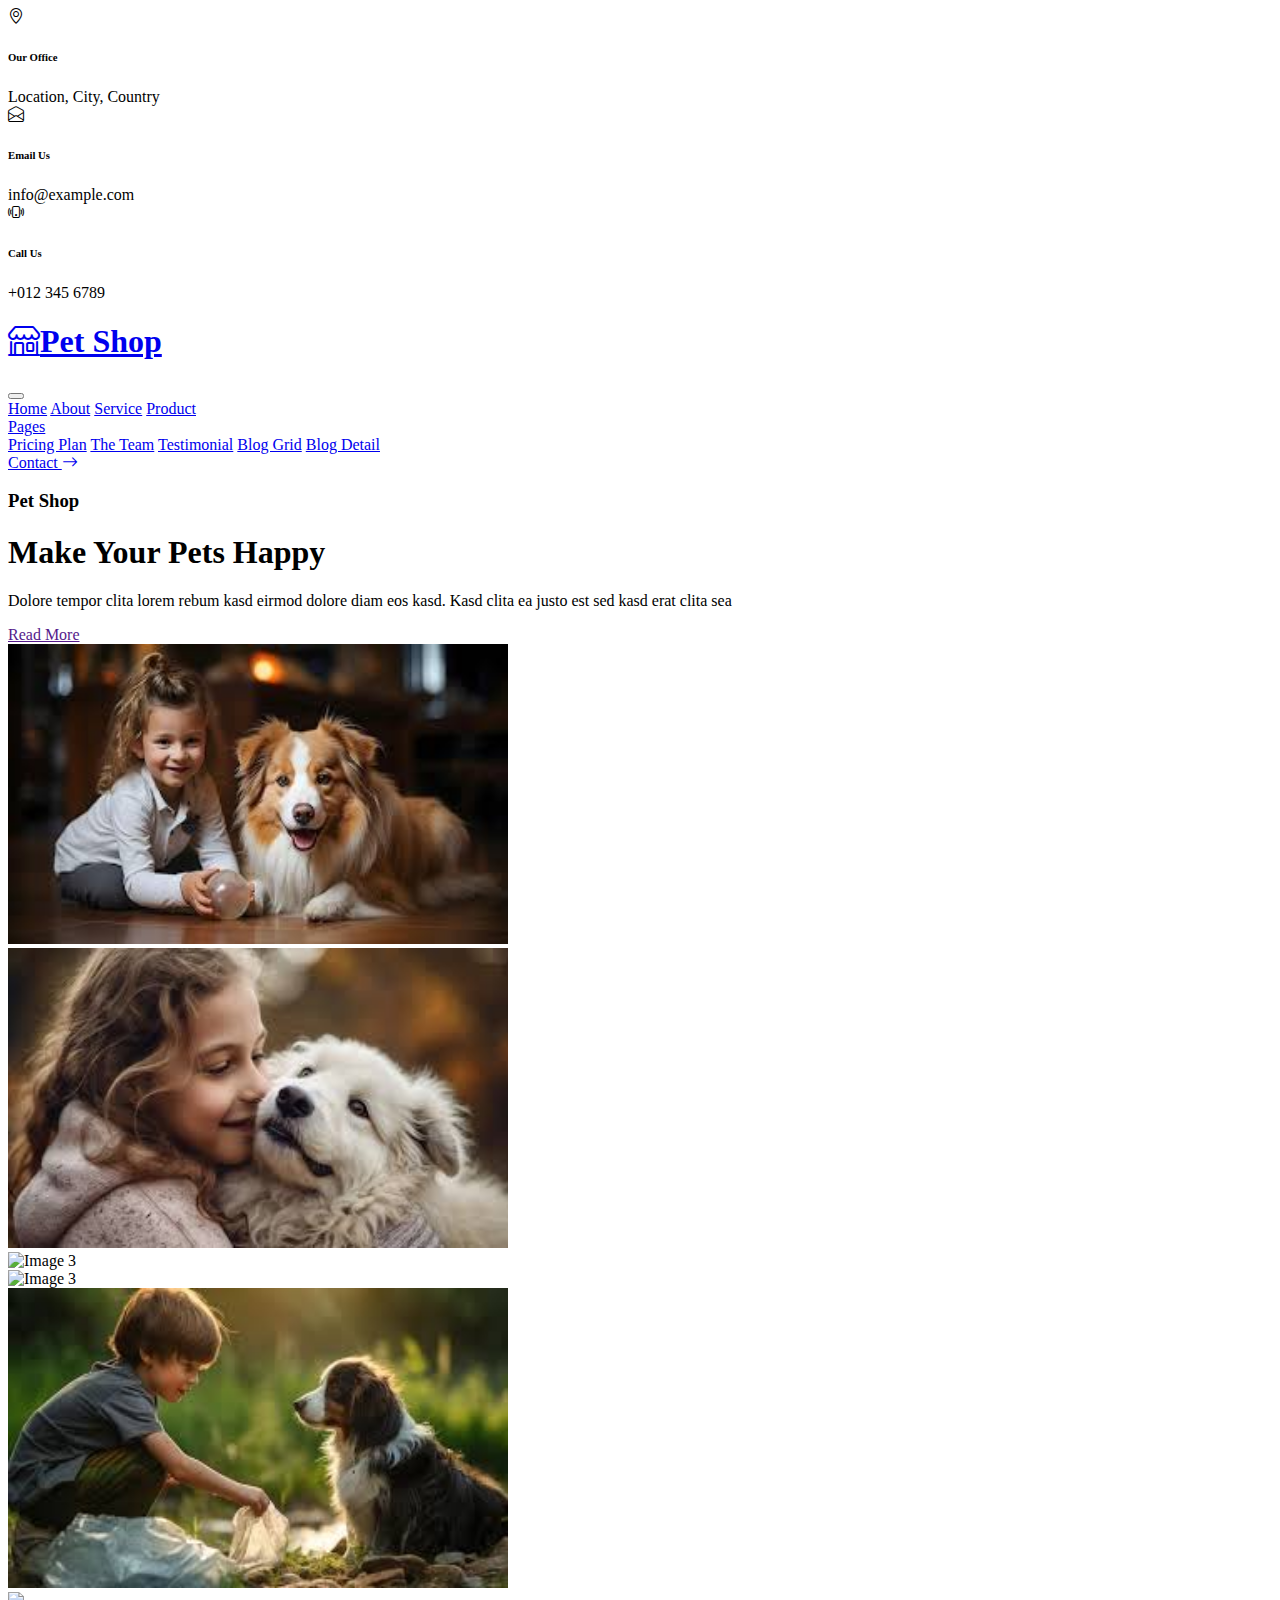
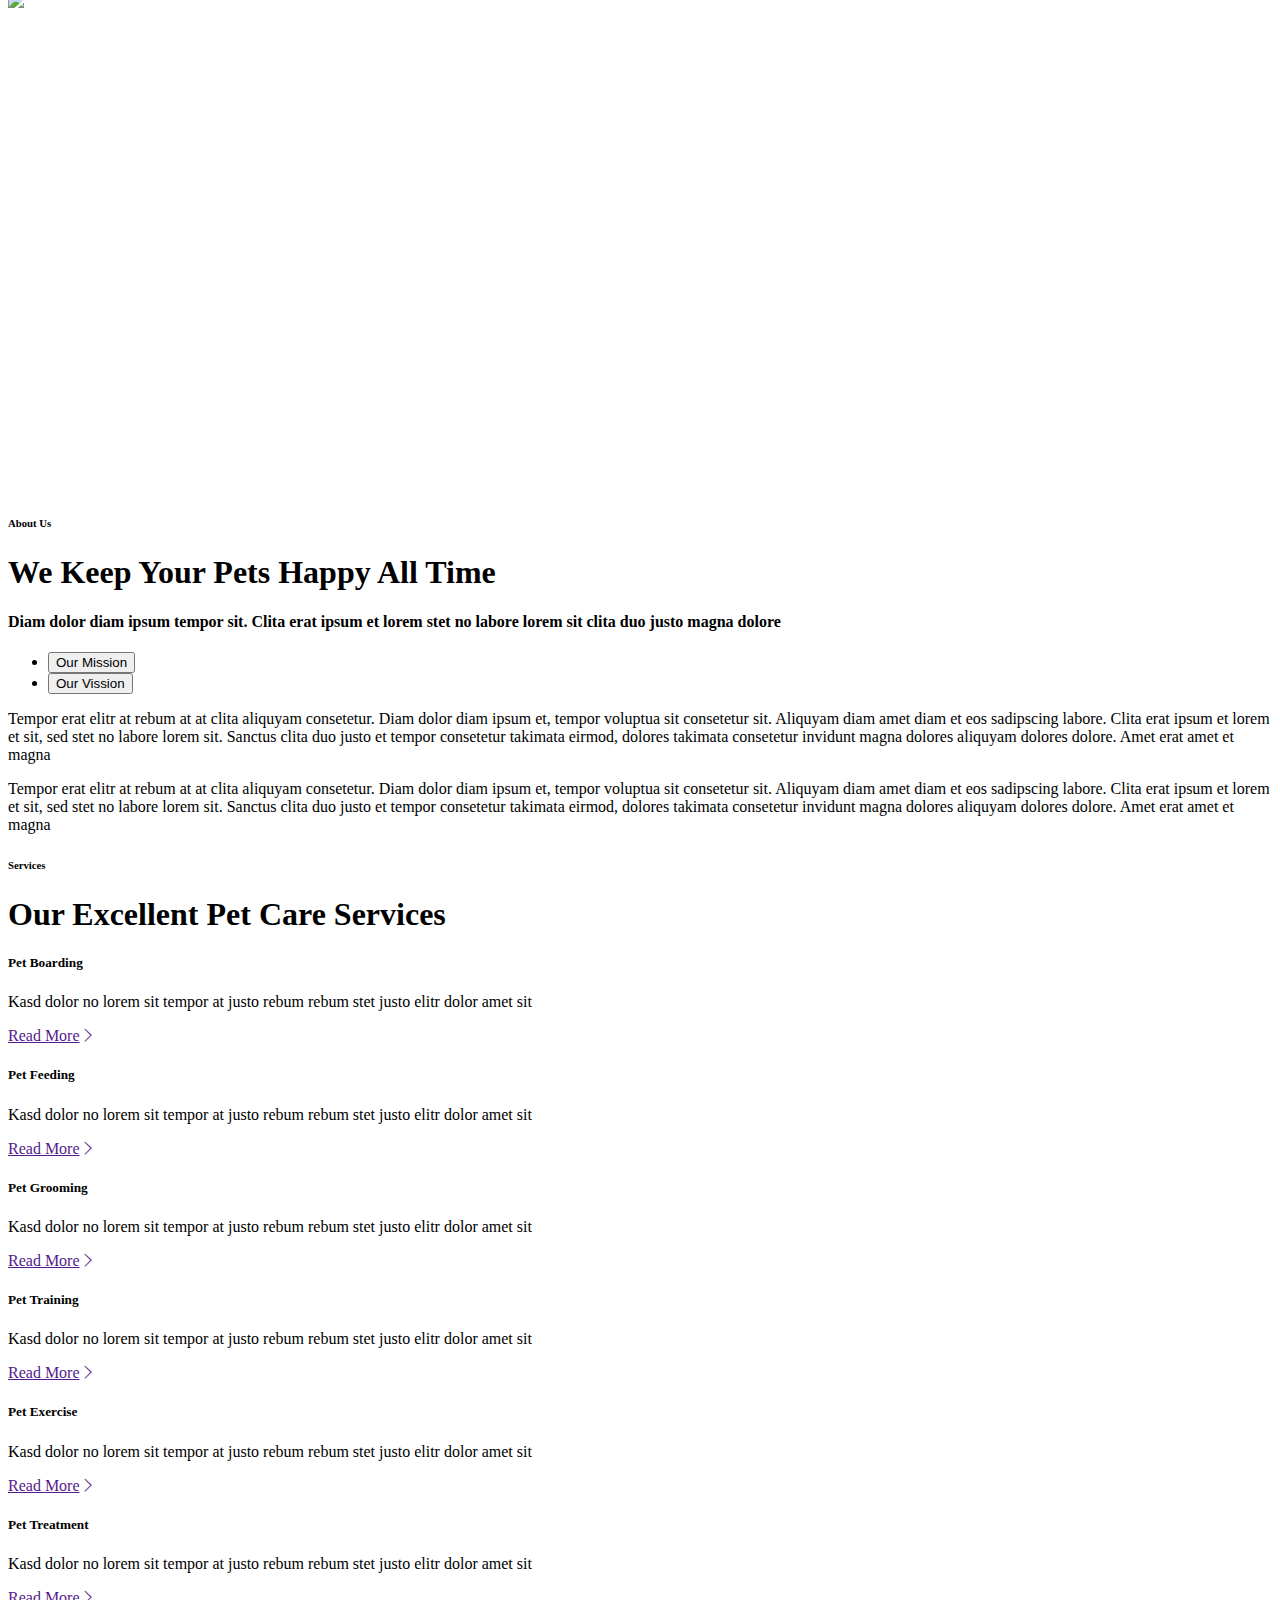
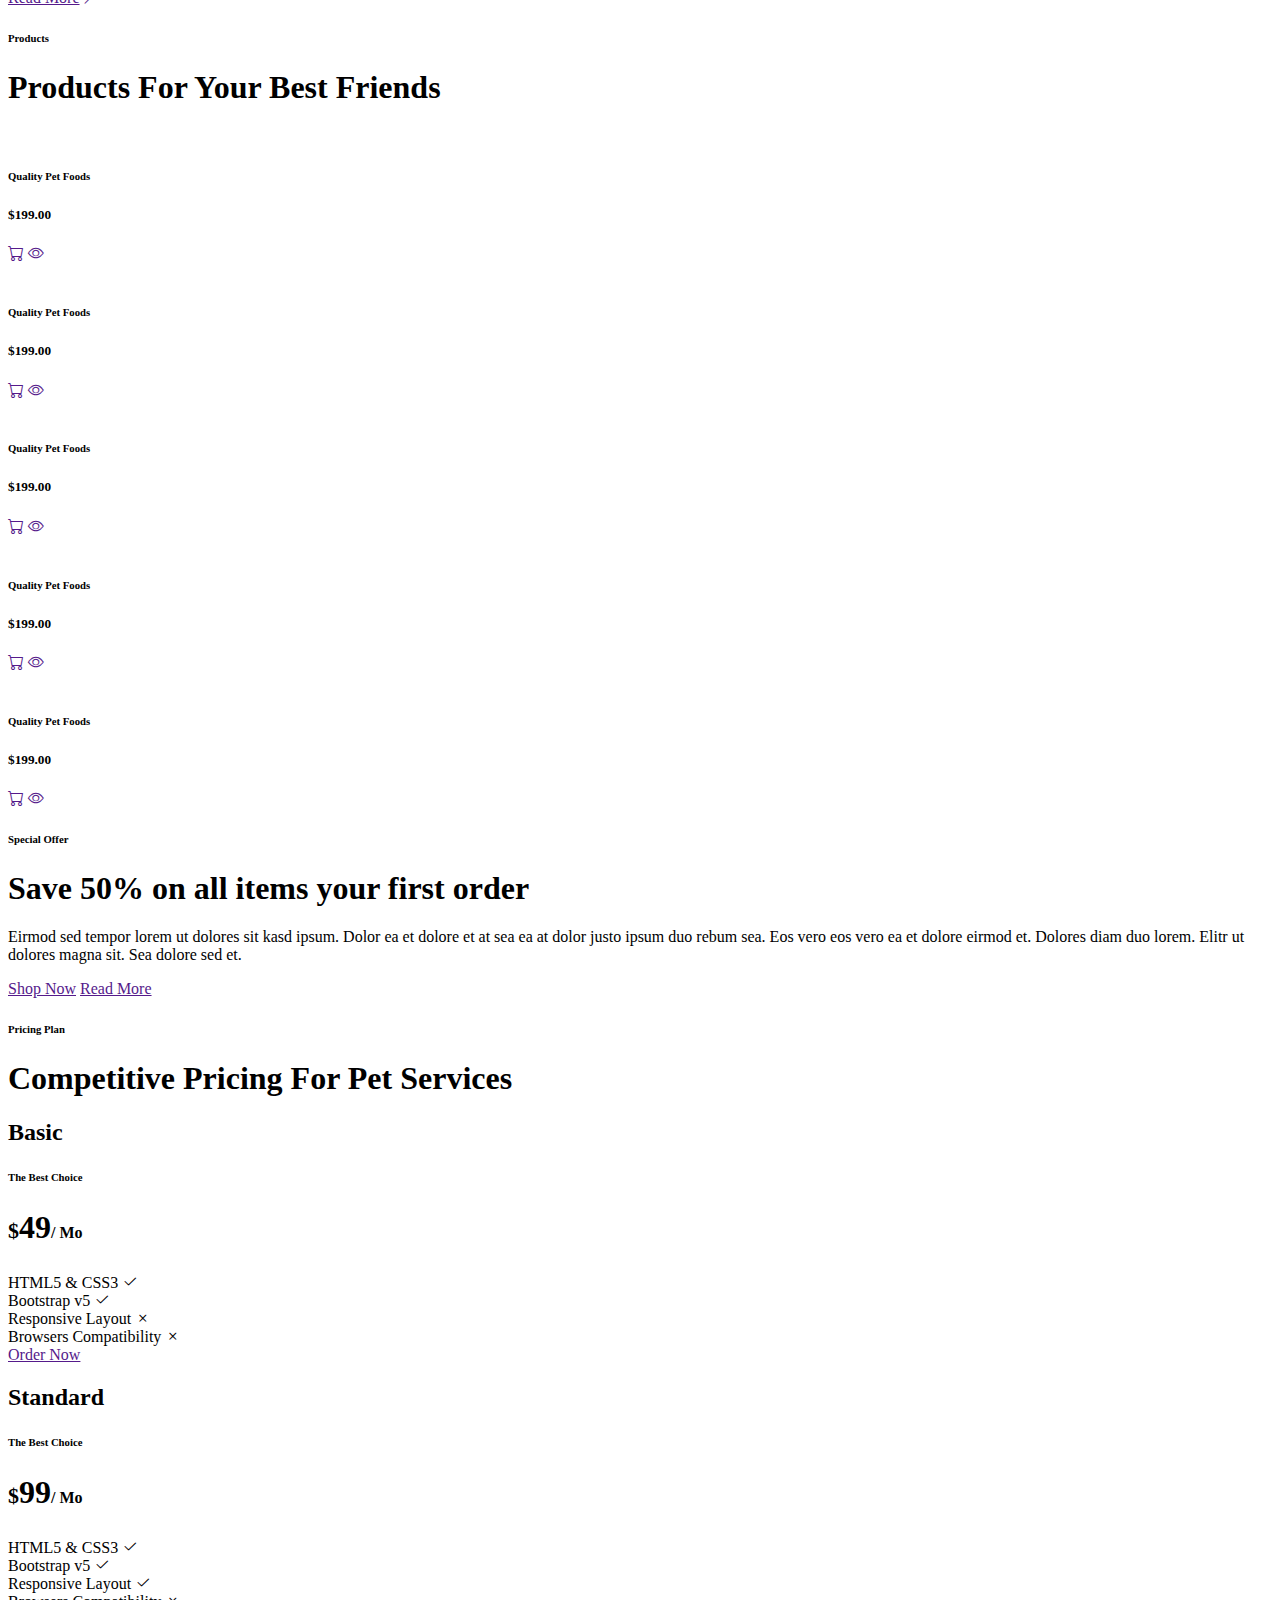
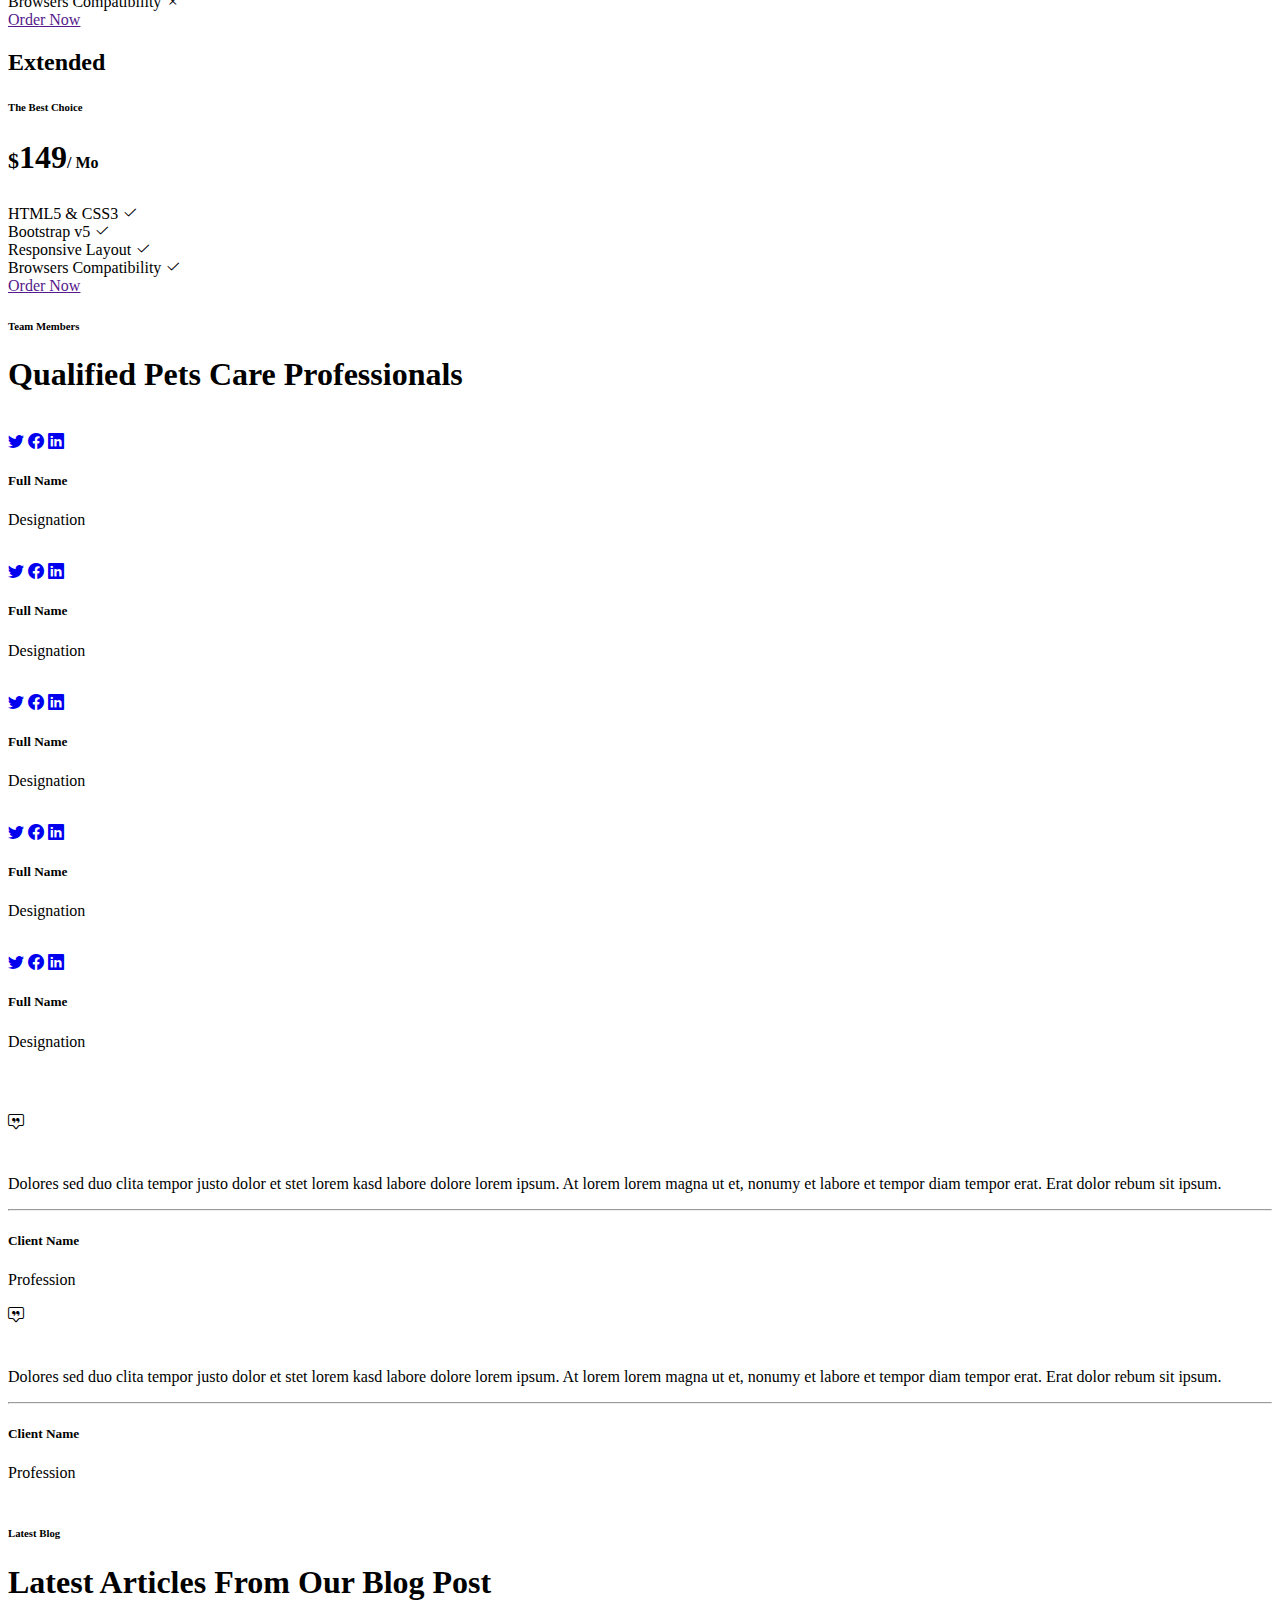
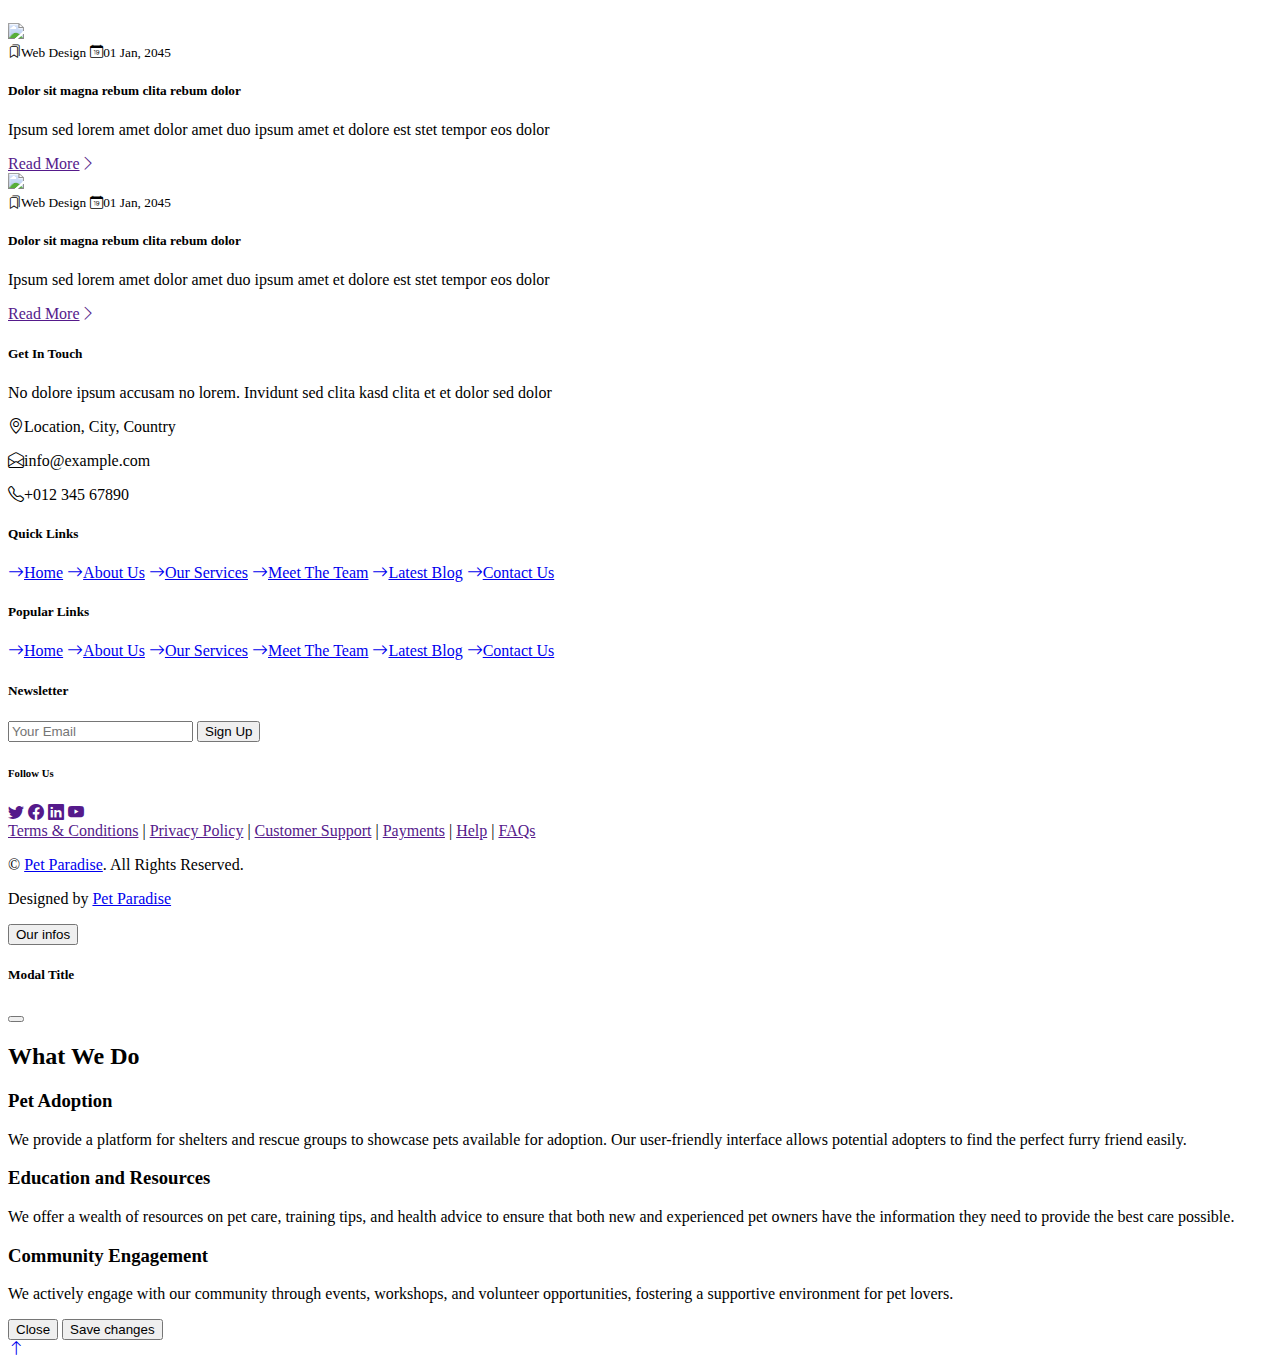
==== index.html @ ecdd3271 "Update index.html" ====
<!DOCTYPE html>
<html lang="en">

<head>
    <meta charset="utf-8">
    <title>PET SHOP</title>

    <!-- Favicon -->
    <link href="img/favicon.ico" rel="icon">

    <!-- Google Web Fonts -->
    <link rel="preconnect" href="https://fonts.gstatic.com">
    <link href="https://fonts.googleapis.com/css2?family=Poppins&family=Roboto:wght@700&display=swap" rel="stylesheet">  

    <!-- Icon Font Stylesheet -->
    <link href="https://cdn.jsdelivr.net/npm/bootstrap-icons@1.4.1/font/bootstrap-icons.css" rel="stylesheet">
    <link href="lib/flaticon/font/flaticon.css" rel="stylesheet">

    <!-- Libraries Stylesheet -->
    <link href="lib/owlcarousel/assets/owl.carousel.min.css" rel="stylesheet">

    <!-- Customized Bootstrap Stylesheet -->
    <link href="css/bootstrap.min.css" rel="stylesheet">

    <!-- Template Stylesheet -->
    <link href="css/style.css" rel="stylesheet">
</head>

<body>
    <!-- Topbar Start -->
    <div class="container-fluid border-bottom d-none d-lg-block">
        <div class="row gx-0">
            <div class="col-lg-4 text-center py-2">
                <div class="d-inline-flex align-items-center">
                    <i class="bi bi-geo-alt fs-1 text-primary me-3"></i>
                    <div class="text-start">
                        <h6 class="text-uppercase mb-1">Our Office</h6>
                        <span>Location, City, Country</span>
                    </div>
                </div>
            </div>
            <div class="col-lg-4 text-center border-start border-end py-2">
                <div class="d-inline-flex align-items-center">
                    <i class="bi bi-envelope-open fs-1 text-primary me-3"></i>
                    <div class="text-start">
                        <h6 class="text-uppercase mb-1">Email Us</h6>
                        <span>info@example.com</span>
                    </div>
                </div>
            </div>
            <div class="col-lg-4 text-center py-2">
                <div class="d-inline-flex align-items-center">
                    <i class="bi bi-phone-vibrate fs-1 text-primary me-3"></i>
                    <div class="text-start">
                        <h6 class="text-uppercase mb-1">Call Us</h6>
                        <span>+012 345 6789</span>
                    </div>
                </div>
            </div>
        </div>
    </div>
    <!-- Topbar End -->


    <!-- Navbar Start -->
    <nav class="navbar navbar-expand-lg bg-white navbar-light shadow-sm py-3 py-lg-0 px-3 px-lg-0">
        <a href="index.html" class="navbar-brand ms-lg-5">
            <h1 class="m-0 text-uppercase text-dark"><i class="bi bi-shop fs-1 text-primary me-3"></i>Pet Shop</h1>
        </a>
        <button class="navbar-toggler" type="button" data-bs-toggle="collapse" data-bs-target="#navbarCollapse">
            <span class="navbar-toggler-icon"></span>
        </button>
        <div class="collapse navbar-collapse" id="navbarCollapse">
            <div class="navbar-nav ms-auto py-0">
                <a href="index.html" class="nav-item nav-link active">Home</a>
                <a href="about.html" class="nav-item nav-link">About</a>
                <a href="service.html" class="nav-item nav-link">Service</a>
                <a href="product.html" class="nav-item nav-link">Product</a>
                <div class="nav-item dropdown">
                    <a href="#" class="nav-link dropdown-toggle" data-bs-toggle="dropdown">Pages</a>
                    <div class="dropdown-menu m-0">
                        <a href="price.html" class="dropdown-item">Pricing Plan</a>
                        <a href="team.html" class="dropdown-item">The Team</a>
                        <a href="testimonial.html" class="dropdown-item">Testimonial</a>
                        <a href="blog.html" class="dropdown-item">Blog Grid</a>
                        <a href="detail.html" class="dropdown-item">Blog Detail</a>
                    </div>
                </div>
                <a href="contact.html" class="nav-item nav-link nav-contact bg-primary text-white px-5 ms-lg-5">Contact <i class="bi bi-arrow-right"></i></a>
            </div>
        </div>
    </nav>
    <!-- Navbar End -->


    <!-- Hero Start -->
    <div class="container-fluid bg-primary py-5 mb-5 hero-header">
        <div class="container py-5">
            <div class="row justify-content-start">
                <div class="col-lg-8 text-center text-lg-start">
                    <h3 class="display-5 text-uppercase text-white mb-lg-4">Pet Shop</h3>
                    <h1 class="display-5  text-uppercase text-white mb-lg-4">Make Your Pets Happy</h1>
                    <p class="fs-4 text-white mb-lg-4">Dolore tempor clita lorem rebum kasd eirmod dolore diam eos kasd. Kasd clita ea justo est sed kasd erat clita sea</p>
                    <div class="d-flex align-items-center justify-content-center justify-content-lg-start pt-5">
                        <a href="" class="btn btn-outline-light border-2 py-md-3 px-md-5 me-5">Read More</a>
                        
                    </div>
                </div>
            </div>
        </div>
    </div>
    <!-- Hero End -->
    <div class="slideshow-container">
        <div class="slide fade">
            <img src="[data-uri]" alt="Image 1"width="500px" height="300px">
        </div>
        <div class="slide fade">
            <img src="[data-uri]" alt="Image 2"width="500px" height="300px">
        </div>
        <div class="slide fade">
            <img src="https://encrypted-tbn0.gstatic.com/images?q=tbn:ANd9GcRNPd6nf47J4i8Ed0RgvixVQneyaZJlNZRNdg&s" alt="Image 3"width="500px" height="300px">
        </div>
        <div class="slide fade">
            <img src="https://encrypted-tbn0.gstatic.com/images?q=tbn:ANd9GcT4FphooPYFsCxssZ0rOOJpW-YTwcrlXy-tGQ&s" alt="Image 3"width="500px" height="300px">
        </div>
        <div class="slide fade">
            <img src="[data-uri]" alt="Image 3"width="500px" height="300px">
        </div>
        
        <div class="navigation">
            <span class="dot" onclick="currentSlide(1)"></span>
            <span class="dot" onclick="currentSlide(2)"></span>
            <span class="dot" onclick="currentSlide(3)"></span>
            <span class="dot" onclick="currentSlide(4)"></span>
            <span class="dot" onclick="currentSlide(5)"></span>
        </div>
    </div>


 


    <!-- About Start -->
    <div class="container-fluid py-5">
        <div class="container">
            <div class="row gx-5">
                <div class="col-lg-5 mb-5 mb-lg-0" style="min-height: 500px;">
                    <div class="position-relative h-100">
                        <img class="position-absolute w-100 h-100 rounded" src="img/about.jpg" style="object-fit: cover;">
                    </div>
                </div>
                <div class="col-lg-7">
                    <div class="border-start border-5 border-primary ps-5 mb-5">
                        <h6 class="text-primary text-uppercase">About Us</h6>
                        <h1 class="display-5 text-uppercase mb-0">We Keep Your Pets Happy All Time</h1>
                    </div>
                    <h4 class="text-body mb-4">Diam dolor diam ipsum tempor sit. Clita erat ipsum et lorem stet no labore lorem sit clita duo justo magna dolore</h4>
                    <div class="bg-light p-4">
                        <ul class="nav nav-pills justify-content-between mb-3" id="pills-tab" role="tablist">
                            <li class="nav-item w-50" role="presentation">
                                <button class="nav-link text-uppercase w-100 active" id="pills-1-tab" data-bs-toggle="pill"
                                    data-bs-target="#pills-1" type="button" role="tab" aria-controls="pills-1"
                                    aria-selected="true">Our Mission</button>
                            </li>
                            <li class="nav-item w-50" role="presentation">
                                <button class="nav-link text-uppercase w-100" id="pills-2-tab" data-bs-toggle="pill"
                                    data-bs-target="#pills-2" type="button" role="tab" aria-controls="pills-2"
                                    aria-selected="false">Our Vission</button>
                            </li>
                        </ul>
                        <div class="tab-content" id="pills-tabContent">
                            <div class="tab-pane fade show active" id="pills-1" role="tabpanel" aria-labelledby="pills-1-tab">
                                <p class="mb-0">Tempor erat elitr at rebum at at clita aliquyam consetetur. Diam dolor diam ipsum et, tempor voluptua sit consetetur sit. Aliquyam diam amet diam et eos sadipscing labore. Clita erat ipsum et lorem et sit, sed stet no labore lorem sit. Sanctus clita duo justo et tempor consetetur takimata eirmod, dolores takimata consetetur invidunt magna dolores aliquyam dolores dolore. Amet erat amet et magna</p>
                            </div>
                            <div class="tab-pane fade" id="pills-2" role="tabpanel" aria-labelledby="pills-2-tab">
                                <p class="mb-0">Tempor erat elitr at rebum at at clita aliquyam consetetur. Diam dolor diam ipsum et, tempor voluptua sit consetetur sit. Aliquyam diam amet diam et eos sadipscing labore. Clita erat ipsum et lorem et sit, sed stet no labore lorem sit. Sanctus clita duo justo et tempor consetetur takimata eirmod, dolores takimata consetetur invidunt magna dolores aliquyam dolores dolore. Amet erat amet et magna</p>
                            </div>
                        </div>
                    </div>
                </div>
            </div>
        </div>
    </div>
    <!-- About End -->
    

    <!-- Services Start -->
    <div class="container-fluid py-5">
        <div class="container">
            <div class="border-start border-5 border-primary ps-5 mb-5" style="max-width: 600px;">
                <h6 class="text-primary text-uppercase">Services</h6>
                <h1 class="display-5 text-uppercase mb-0">Our Excellent Pet Care Services</h1>
            </div>
            <div class="row g-5">
                <div class="col-md-6">
                    <div class="service-item bg-light d-flex p-4">
                        <i class="flaticon-house display-1 text-primary me-4"></i>
                        <div>
                            <h5 class="text-uppercase mb-3">Pet Boarding</h5>
                            <p>Kasd dolor no lorem sit tempor at justo rebum rebum stet justo elitr dolor amet sit</p>
                            <a class="text-primary text-uppercase" href="">Read More<i class="bi bi-chevron-right"></i></a>
                        </div>
                    </div>
                </div>
                <div class="col-md-6">
                    <div class="service-item bg-light d-flex p-4">
                        <i class="flaticon-food display-1 text-primary me-4"></i>
                        <div>
                            <h5 class="text-uppercase mb-3">Pet Feeding</h5>
                            <p>Kasd dolor no lorem sit tempor at justo rebum rebum stet justo elitr dolor amet sit</p>
                            <a class="text-primary text-uppercase" href="">Read More<i class="bi bi-chevron-right"></i></a>
                        </div>
                    </div>
                </div>
                <div class="col-md-6">
                    <div class="service-item bg-light d-flex p-4">
                        <i class="flaticon-grooming display-1 text-primary me-4"></i>
                        <div>
                            <h5 class="text-uppercase mb-3">Pet Grooming</h5>
                            <p>Kasd dolor no lorem sit tempor at justo rebum rebum stet justo elitr dolor amet sit</p>
                            <a class="text-primary text-uppercase" href="">Read More<i class="bi bi-chevron-right"></i></a>
                        </div>
                    </div>
                </div>
                <div class="col-md-6">
                    <div class="service-item bg-light d-flex p-4">
                        <i class="flaticon-cat display-1 text-primary me-4"></i>
                        <div>
                            <h5 class="text-uppercase mb-3">Pet Training</h5>
                            <p>Kasd dolor no lorem sit tempor at justo rebum rebum stet justo elitr dolor amet sit</p>
                            <a class="text-primary text-uppercase" href="">Read More<i class="bi bi-chevron-right"></i></a>
                        </div>
                    </div>
                </div>
                <div class="col-md-6">
                    <div class="service-item bg-light d-flex p-4">
                        <i class="flaticon-dog display-1 text-primary me-4"></i>
                        <div>
                            <h5 class="text-uppercase mb-3">Pet Exercise</h5>
                            <p>Kasd dolor no lorem sit tempor at justo rebum rebum stet justo elitr dolor amet sit</p>
                            <a class="text-primary text-uppercase" href="">Read More<i class="bi bi-chevron-right"></i></a>
                        </div>
                    </div>
                </div>
                <div class="col-md-6">
                    <div class="service-item bg-light d-flex p-4">
                        <i class="flaticon-vaccine display-1 text-primary me-4"></i>
                        <div>
                            <h5 class="text-uppercase mb-3">Pet Treatment</h5>
                            <p>Kasd dolor no lorem sit tempor at justo rebum rebum stet justo elitr dolor amet sit</p>
                            <a class="text-primary text-uppercase" href="">Read More<i class="bi bi-chevron-right"></i></a>
                        </div>
                    </div>
                </div>
            </div>
        </div>
    </div>
    <!-- Services End -->


    <!-- Products Start -->
    <div class="container-fluid py-5">
        <div class="container">
            <div class="border-start border-5 border-primary ps-5 mb-5" style="max-width: 600px;">
                <h6 class="text-primary text-uppercase">Products</h6>
                <h1 class="display-5 text-uppercase mb-0">Products For Your Best Friends</h1>
            </div>
            <div class="owl-carousel product-carousel">
                <div class="pb-5">
                    <div class="product-item position-relative bg-light d-flex flex-column text-center">
                        <img class="img-fluid mb-4" src="img/product-1.png" alt="">
                        <h6 class="text-uppercase">Quality Pet Foods</h6>
                        <h5 class="text-primary mb-0">$199.00</h5>
                        <div class="btn-action d-flex justify-content-center">
                            <a class="btn btn-primary py-2 px-3" href=""><i class="bi bi-cart"></i></a>
                            <a class="btn btn-primary py-2 px-3" href=""><i class="bi bi-eye"></i></a>
                        </div>
                    </div>
                </div>
                <div class="pb-5">
                    <div class="product-item position-relative bg-light d-flex flex-column text-center">
                        <img class="img-fluid mb-4" src="img/product-2.png" alt="">
                        <h6 class="text-uppercase">Quality Pet Foods</h6>
                        <h5 class="text-primary mb-0">$199.00</h5>
                        <div class="btn-action d-flex justify-content-center">
                            <a class="btn btn-primary py-2 px-3" href=""><i class="bi bi-cart"></i></a>
                            <a class="btn btn-primary py-2 px-3" href=""><i class="bi bi-eye"></i></a>
                        </div>
                    </div>
                </div>
                <div class="pb-5">
                    <div class="product-item position-relative bg-light d-flex flex-column text-center">
                        <img class="img-fluid mb-4" src="img/product-3.png" alt="">
                        <h6 class="text-uppercase">Quality Pet Foods</h6>
                        <h5 class="text-primary mb-0">$199.00</h5>
                        <div class="btn-action d-flex justify-content-center">
                            <a class="btn btn-primary py-2 px-3" href=""><i class="bi bi-cart"></i></a>
                            <a class="btn btn-primary py-2 px-3" href=""><i class="bi bi-eye"></i></a>
                        </div>
                    </div>
                </div>
                <div class="pb-5">
                    <div class="product-item position-relative bg-light d-flex flex-column text-center">
                        <img class="img-fluid mb-4" src="img/product-4.png" alt="">
                        <h6 class="text-uppercase">Quality Pet Foods</h6>
                        <h5 class="text-primary mb-0">$199.00</h5>
                        <div class="btn-action d-flex justify-content-center">
                            <a class="btn btn-primary py-2 px-3" href=""><i class="bi bi-cart"></i></a>
                            <a class="btn btn-primary py-2 px-3" href=""><i class="bi bi-eye"></i></a>
                        </div>
                    </div>
                </div>
                <div class="pb-5">
                    <div class="product-item position-relative bg-light d-flex flex-column text-center">
                        <img class="img-fluid mb-4" src="img/product-2.png" alt="">
                        <h6 class="text-uppercase">Quality Pet Foods</h6>
                        <h5 class="text-primary mb-0">$199.00</h5>
                        <div class="btn-action d-flex justify-content-center">
                            <a class="btn btn-primary py-2 px-3" href=""><i class="bi bi-cart"></i></a>
                            <a class="btn btn-primary py-2 px-3" href=""><i class="bi bi-eye"></i></a>
                        </div>
                    </div>
                </div>
            </div>
        </div>
    </div>
    <!-- Products End -->


    <!-- Offer Start -->
    <div class="container-fluid bg-offer my-5 py-5">
        <div class="container py-5">
            <div class="row gx-5 justify-content-start">
                <div class="col-lg-7">
                    <div class="border-start border-5 border-dark ps-5 mb-5">
                        <h6 class="text-dark text-uppercase">Special Offer</h6>
                        <h1 class="display-5 text-uppercase text-white mb-0">Save 50% on all items your first order</h1>
                    </div>
                    <p class="text-white mb-4">Eirmod sed tempor lorem ut dolores sit kasd ipsum. Dolor ea et dolore et at sea ea at dolor justo ipsum duo rebum sea. Eos vero eos vero ea et dolore eirmod et. Dolores diam duo lorem. Elitr ut dolores magna sit. Sea dolore sed et.</p>
                    <a href="" class="btn btn-light py-md-3 px-md-5 me-3">Shop Now</a>
                    <a href="" class="btn btn-outline-light py-md-3 px-md-5">Read More</a>
                </div>
            </div>
        </div>
    </div>
    <!-- Offer End -->


    <!-- Pricing Plan Start -->
    <div class="container-fluid py-5">
        <div class="container">
            <div class="border-start border-5 border-primary ps-5 mb-5" style="max-width: 600px;">
                <h6 class="text-primary text-uppercase">Pricing Plan</h6>
                <h1 class="display-5 text-uppercase mb-0">Competitive Pricing For Pet Services</h1>
            </div>
            <div class="row g-5">
                <div class="col-lg-4">
                    <div class="bg-light text-center pt-5 mt-lg-5">
                        <h2 class="text-uppercase">Basic</h2>
                        <h6 class="text-body mb-5">The Best Choice</h6>
                        <div class="text-center bg-primary p-4 mb-2">
                            <h1 class="display-4 text-white mb-0">
                                <small class="align-top"
                                    style="font-size: 22px; line-height: 45px;">$</small>49<small
                                    class="align-bottom" style="font-size: 16px; line-height: 40px;">/
                                    Mo</small>
                            </h1>
                        </div>
                        <div class="text-center p-4">
                            <div class="d-flex align-items-center justify-content-between mb-1">
                                <span>HTML5 & CSS3</span>
                                <i class="bi bi-check2 fs-4 text-primary"></i>
                            </div>
                            <div class="d-flex align-items-center justify-content-between mb-1">
                                <span>Bootstrap v5</span>
                                <i class="bi bi-check2 fs-4 text-primary"></i>
                            </div>
                            <div class="d-flex align-items-center justify-content-between mb-1">
                                <span>Responsive Layout</span>
                                <i class="bi bi-x fs-4 text-danger"></i>
                            </div>
                            <div class="d-flex align-items-center justify-content-between mb-1">
                                <span>Browsers Compatibility</span>
                                <i class="bi bi-x fs-4 text-danger"></i>
                            </div>
                            <a href="" class="btn btn-primary text-uppercase py-2 px-4 my-3">Order Now</a>
                        </div>
                    </div>
                </div>
                <div class="col-lg-4">
                    <div class="bg-light text-center pt-5">
                        <h2 class="text-uppercase">Standard</h2>
                        <h6 class="text-body mb-5">The Best Choice</h6>
                        <div class="text-center bg-dark p-4 mb-2">
                            <h1 class="display-4 text-white mb-0">
                                <small class="align-top"
                                    style="font-size: 22px; line-height: 45px;">$</small>99<small
                                    class="align-bottom" style="font-size: 16px; line-height: 40px;">/
                                    Mo</small>
                            </h1>
                        </div>
                        <div class="text-center p-4">
                            <div class="d-flex align-items-center justify-content-between mb-1">
                                <span>HTML5 & CSS3</span>
                                <i class="bi bi-check2 fs-4 text-primary"></i>
                            </div>
                            <div class="d-flex align-items-center justify-content-between mb-1">
                                <span>Bootstrap v5</span>
                                <i class="bi bi-check2 fs-4 text-primary"></i>
                            </div>
                            <div class="d-flex align-items-center justify-content-between mb-1">
                                <span>Responsive Layout</span>
                                <i class="bi bi-check2 fs-4 text-primary"></i>
                            </div>
                            <div class="d-flex align-items-center justify-content-between mb-1">
                                <span>Browsers Compatibility</span>
                                <i class="bi bi-x fs-4 text-danger"></i>
                            </div>
                            <a href="" class="btn btn-primary text-uppercase py-2 px-4 my-3">Order Now</a>
                        </div>
                    </div>
                </div>
                <div class="col-lg-4">
                    <div class="bg-light text-center pt-5 mt-lg-5">
                        <h2 class="text-uppercase">Extended</h2>
                        <h6 class="text-body mb-5">The Best Choice</h6>
                        <div class="text-center bg-primary p-4 mb-2">
                            <h1 class="display-4 text-white mb-0">
                                <small class="align-top"
                                    style="font-size: 22px; line-height: 45px;">$</small>149<small
                                    class="align-bottom" style="font-size: 16px; line-height: 40px;">/
                                    Mo</small>
                            </h1>
                        </div>
                        <div class="text-center p-4">
                            <div class="d-flex align-items-center justify-content-between mb-1">
                                <span>HTML5 & CSS3</span>
                                <i class="bi bi-check2 fs-4 text-primary"></i>
                            </div>
                            <div class="d-flex align-items-center justify-content-between mb-1">
                                <span>Bootstrap v5</span>
                                <i class="bi bi-check2 fs-4 text-primary"></i>
                            </div>
                            <div class="d-flex align-items-center justify-content-between mb-1">
                                <span>Responsive Layout</span>
                                <i class="bi bi-check2 fs-4 text-primary"></i>
                            </div>
                            <div class="d-flex align-items-center justify-content-between mb-1">
                                <span>Browsers Compatibility</span>
                                <i class="bi bi-check2 fs-4 text-primary"></i>
                            </div>
                            <a href="" class="btn btn-primary text-uppercase py-2 px-4 my-3">Order Now</a>
                        </div>
                    </div>
                </div>
            </div>
        </div>
    </div>
    <!-- Pricing Plan End -->


    <!-- Team Start -->
    <div class="container-fluid py-5">
        <div class="container">
            <div class="border-start border-5 border-primary ps-5 mb-5" style="max-width: 600px;">
                <h6 class="text-primary text-uppercase">Team Members</h6>
                <h1 class="display-5 text-uppercase mb-0">Qualified Pets Care Professionals</h1>
            </div>
            <div class="owl-carousel team-carousel position-relative" style="padding-right: 25px;">
                <div class="team-item">
                    <div class="position-relative overflow-hidden">
                        <img class="img-fluid w-100" src="img/team-1.jpg" alt="">
                        <div class="team-overlay">
                            <div class="d-flex align-items-center justify-content-start">
                                <a class="btn btn-light btn-square mx-1" href="#"><i class="bi bi-twitter"></i></a>
                                <a class="btn btn-light btn-square mx-1" href="#"><i class="bi bi-facebook"></i></a>
                                <a class="btn btn-light btn-square mx-1" href="#"><i class="bi bi-linkedin"></i></a>
                            </div>
                        </div>
                    </div>
                    <div class="bg-light text-center p-4">
                        <h5 class="text-uppercase">Full Name</h5>
                        <p class="m-0">Designation</p>
                    </div>
                </div>
                <div class="team-item">
                    <div class="position-relative overflow-hidden">
                        <img class="img-fluid w-100" src="img/team-2.jpg" alt="">
                        <div class="team-overlay">
                            <div class="d-flex align-items-center justify-content-start">
                                <a class="btn btn-light btn-square mx-1" href="#"><i class="bi bi-twitter"></i></a>
                                <a class="btn btn-light btn-square mx-1" href="#"><i class="bi bi-facebook"></i></a>
                                <a class="btn btn-light btn-square mx-1" href="#"><i class="bi bi-linkedin"></i></a>
                            </div>
                        </div>
                    </div>
                    <div class="bg-light text-center p-4">
                        <h5 class="text-uppercase">Full Name</h5>
                        <p class="m-0">Designation</p>
                    </div>
                </div>
                <div class="team-item">
                    <div class="position-relative overflow-hidden">
                        <img class="img-fluid w-100" src="img/team-3.jpg" alt="">
                        <div class="team-overlay">
                            <div class="d-flex align-items-center justify-content-start">
                                <a class="btn btn-light btn-square mx-1" href="#"><i class="bi bi-twitter"></i></a>
                                <a class="btn btn-light btn-square mx-1" href="#"><i class="bi bi-facebook"></i></a>
                                <a class="btn btn-light btn-square mx-1" href="#"><i class="bi bi-linkedin"></i></a>
                            </div>
                        </div>
                    </div>
                    <div class="bg-light text-center p-4">
                        <h5 class="text-uppercase">Full Name</h5>
                        <p class="m-0">Designation</p>
                    </div>
                </div>
                <div class="team-item">
                    <div class="position-relative overflow-hidden">
                        <img class="img-fluid w-100" src="img/team-4.jpg" alt="">
                        <div class="team-overlay">
                            <div class="d-flex align-items-center justify-content-start">
                                <a class="btn btn-light btn-square mx-1" href="#"><i class="bi bi-twitter"></i></a>
                                <a class="btn btn-light btn-square mx-1" href="#"><i class="bi bi-facebook"></i></a>
                                <a class="btn btn-light btn-square mx-1" href="#"><i class="bi bi-linkedin"></i></a>
                            </div>
                        </div>
                    </div>
                    <div class="bg-light text-center p-4">
                        <h5 class="text-uppercase">Full Name</h5>
                        <p class="m-0">Designation</p>
                    </div>
                </div>
                <div class="team-item">
                    <div class="position-relative overflow-hidden">
                        <img class="img-fluid w-100" src="img/team-5.jpg" alt="">
                        <div class="team-overlay">
                            <div class="d-flex align-items-center justify-content-start">
                                <a class="btn btn-light btn-square mx-1" href="#"><i class="bi bi-twitter"></i></a>
                                <a class="btn btn-light btn-square mx-1" href="#"><i class="bi bi-facebook"></i></a>
                                <a class="btn btn-light btn-square mx-1" href="#"><i class="bi bi-linkedin"></i></a>
                            </div>
                        </div>
                    </div>
                    <div class="bg-light text-center p-4">
                        <h5 class="text-uppercase">Full Name</h5>
                        <p class="m-0">Designation</p>
                    </div>
                </div>
            </div>
        </div>
    </div>
    <!-- Team End -->


    <!-- Testimonial Start -->
    <div class="container-fluid bg-testimonial py-5" style="margin: 45px 0;">
        <div class="container py-5">
            <div class="row justify-content-end">
                <div class="col-lg-7">
                    <div class="owl-carousel testimonial-carousel bg-white p-5">
                        <div class="testimonial-item text-center">
                            <div class="position-relative mb-4">
                                <img class="img-fluid mx-auto" src="img/testimonial-1.jpg" alt="">
                                <div class="position-absolute top-100 start-50 translate-middle d-flex align-items-center justify-content-center bg-white" style="width: 45px; height: 45px;">
                                    <i class="bi bi-chat-square-quote text-primary"></i>
                                </div>
                            </div>
                            <p>Dolores sed duo clita tempor justo dolor et stet lorem kasd labore dolore lorem ipsum. At lorem lorem magna ut et, nonumy et labore et tempor diam tempor erat. Erat dolor rebum sit ipsum.</p>
                            <hr class="w-25 mx-auto">
                            <h5 class="text-uppercase">Client Name</h5>
                            <span>Profession</span>
                        </div>
                        <div class="testimonial-item text-center">
                            <div class="position-relative mb-4">
                                <img class="img-fluid mx-auto" src="img/testimonial-2.jpg" alt="">
                                <div class="position-absolute top-100 start-50 translate-middle d-flex align-items-center justify-content-center bg-white" style="width: 45px; height: 45px;">
                                    <i class="bi bi-chat-square-quote text-primary"></i>
                                </div>
                            </div>
                            <p>Dolores sed duo clita tempor justo dolor et stet lorem kasd labore dolore lorem ipsum. At lorem lorem magna ut et, nonumy et labore et tempor diam tempor erat. Erat dolor rebum sit ipsum.</p>
                            <hr class="w-25 mx-auto">
                            <h5 class="text-uppercase">Client Name</h5>
                            <span>Profession</span>
                        </div>
                    </div>
                </div>
            </div>
        </div>
    </div>
    <!-- Testimonial End -->


    <!-- Blog Start -->
    <div class="container-fluid py-5">
        <div class="container">
            <div class="border-start border-5 border-primary ps-5 mb-5" style="max-width: 600px;">
                <h6 class="text-primary text-uppercase">Latest Blog</h6>
                <h1 class="display-5 text-uppercase mb-0">Latest Articles From Our Blog Post</h1>
            </div>
            <div class="row g-5">
                <div class="col-lg-6">
                    <div class="blog-item">
                        <div class="row g-0 bg-light overflow-hidden">
                            <div class="col-12 col-sm-5 h-100">
                                <img class="img-fluid h-100" src="img/blog-1.jpg" style="object-fit: cover;">
                            </div>
                            <div class="col-12 col-sm-7 h-100 d-flex flex-column justify-content-center">
                                <div class="p-4">
                                    <div class="d-flex mb-3">
                                        <small class="me-3"><i class="bi bi-bookmarks me-2"></i>Web Design</small>
                                        <small><i class="bi bi-calendar-date me-2"></i>01 Jan, 2045</small>
                                    </div>
                                    <h5 class="text-uppercase mb-3">Dolor sit magna rebum clita rebum dolor</h5>
                                    <p>Ipsum sed lorem amet dolor amet duo ipsum amet et dolore est stet tempor eos dolor</p>
                                    <a class="text-primary text-uppercase" href="">Read More<i class="bi bi-chevron-right"></i></a>
                                </div>
                            </div>
                        </div>
                    </div>
                </div>
                <div class="col-lg-6">
                    <div class="blog-item">
                        <div class="row g-0 bg-light overflow-hidden">
                            <div class="col-12 col-sm-5 h-100">
                                <img class="img-fluid h-100" src="img/blog-2.jpg" style="object-fit: cover;">
                            </div>
                            <div class="col-12 col-sm-7 h-100 d-flex flex-column justify-content-center">
                                <div class="p-4">
                                    <div class="d-flex mb-3">
                                        <small class="me-3"><i class="bi bi-bookmarks me-2"></i>Web Design</small>
                                        <small><i class="bi bi-calendar-date me-2"></i>01 Jan, 2045</small>
                                    </div>
                                    <h5 class="text-uppercase mb-3">Dolor sit magna rebum clita rebum dolor</h5>
                                    <p>Ipsum sed lorem amet dolor amet duo ipsum amet et dolore est stet tempor eos dolor</p>
                                    <a class="text-primary text-uppercase" href="">Read More<i class="bi bi-chevron-right"></i></a>
                                </div>
                            </div>
                        </div>
                    </div>
                </div>
            </div>
        </div>
    </div>
    <!-- Blog End -->
    

    <!-- Footer Start -->
    <div class="container-fluid bg-light mt-5 py-5">
        <div class="container pt-5">
            <div class="row g-5">
                <div class="col-lg-3 col-md-6">
                    <h5 class="text-uppercase border-start border-5 border-primary ps-3 mb-4">Get In Touch</h5>
                    <p class="mb-4">No dolore ipsum accusam no lorem. Invidunt sed clita kasd clita et et dolor sed dolor</p>
                    <p class="mb-2"><i class="bi bi-geo-alt text-primary me-2"></i>Location, City, Country</p>
                    <p class="mb-2"><i class="bi bi-envelope-open text-primary me-2"></i>info@example.com</p>
                    <p class="mb-0"><i class="bi bi-telephone text-primary me-2"></i>+012 345 67890</p>
                </div>
                <div class="col-lg-3 col-md-6">
                    <h5 class="text-uppercase border-start border-5 border-primary ps-3 mb-4">Quick Links</h5>
                    <div class="d-flex flex-column justify-content-start">
                        <a class="text-body mb-2" href="#"><i class="bi bi-arrow-right text-primary me-2"></i>Home</a>
                        <a class="text-body mb-2" href="#"><i class="bi bi-arrow-right text-primary me-2"></i>About Us</a>
                        <a class="text-body mb-2" href="#"><i class="bi bi-arrow-right text-primary me-2"></i>Our Services</a>
                        <a class="text-body mb-2" href="#"><i class="bi bi-arrow-right text-primary me-2"></i>Meet The Team</a>
                        <a class="text-body mb-2" href="#"><i class="bi bi-arrow-right text-primary me-2"></i>Latest Blog</a>
                        <a class="text-body" href="#"><i class="bi bi-arrow-right text-primary me-2"></i>Contact Us</a>
                    </div>
                </div>
                <div class="col-lg-3 col-md-6">
                    <h5 class="text-uppercase border-start border-5 border-primary ps-3 mb-4">Popular Links</h5>
                    <div class="d-flex flex-column justify-content-start">
                        <a class="text-body mb-2" href="#"><i class="bi bi-arrow-right text-primary me-2"></i>Home</a>
                        <a class="text-body mb-2" href="#"><i class="bi bi-arrow-right text-primary me-2"></i>About Us</a>
                        <a class="text-body mb-2" href="#"><i class="bi bi-arrow-right text-primary me-2"></i>Our Services</a>
                        <a class="text-body mb-2" href="#"><i class="bi bi-arrow-right text-primary me-2"></i>Meet The Team</a>
                        <a class="text-body mb-2" href="#"><i class="bi bi-arrow-right text-primary me-2"></i>Latest Blog</a>
                        <a class="text-body" href="#"><i class="bi bi-arrow-right text-primary me-2"></i>Contact Us</a>
                    </div>
                </div>
                <div class="col-lg-3 col-md-6">
                    <h5 class="text-uppercase border-start border-5 border-primary ps-3 mb-4">Newsletter</h5>
                    <form action="">
                        <div class="input-group">
                            <input type="text" class="form-control p-3" placeholder="Your Email">
                            <button class="btn btn-primary">Sign Up</button>
                        </div>
                    </form>
                    <h6 class="text-uppercase mt-4 mb-3">Follow Us</h6>
                    <div class="d-flex">
                        <a class="btn btn-outline-primary btn-square me-2" href=""><i class="bi bi-twitter"></i></a>
                        <a class="btn btn-outline-primary btn-square me-2" href=""><i class="bi bi-facebook"></i></a>
                        <a class="btn btn-outline-primary btn-square me-2" href=""><i class="bi bi-linkedin"></i></a>
                        <a class="btn btn-outline-primary btn-square" href=""><i class="bi bi-youtube"></i></a>
                    </div>
                </div>
                <div class="col-12 text-center text-body">
                    <a class="text-body" href="">Terms & Conditions</a>
                    <span class="mx-1">|</span>
                    <a class="text-body" href="">Privacy Policy</a>
                    <span class="mx-1">|</span>
                    <a class="text-body" href="">Customer Support</a>
                    <span class="mx-1">|</span>
                    <a class="text-body" href="">Payments</a>
                    <span class="mx-1">|</span>
                    <a class="text-body" href="">Help</a>
                    <span class="mx-1">|</span>
                    <a class="text-body" href="">FAQs</a>
                </div>
            </div>
        </div>
    </div>
    <div class="container-fluid bg-dark text-white-50 py-4">
        <div class="container">
            <div class="row g-5">
                <div class="col-md-6 text-center text-md-start">
                    <p class="mb-md-0">&copy; <a class="text-white" href="https://freewebsitecode.com/">Pet Paradise</a>. All Rights Reserved.</p>
                </div>
                <div class="col-md-6 text-center text-md-end">
                    <p class="mb-0">Designed by <a class="text-white" href="https://freewebsitecode.com">Pet Paradise</a></p>
                </div>
            </div>
        </div>
    </div>

<!-- Button trigger modal -->
<button type="button" class="btn btn-primary" data-bs-toggle="modal" data-bs-target="#exampleModal">
    Our infos
</button>

<!-- Modal -->
<div class="modal fade" id="exampleModal" tabindex="-1" aria-labelledby="exampleModalLabel" aria-hidden="true">
    <div class="modal-dialog">
        <div class="modal-content">
            <div class="modal-header">
                <h5 class="modal-title" id="exampleModalLabel">Modal Title</h5>
                <button type="button" class="btn-close" data-bs-dismiss="modal" aria-label="Close"></button>
            </div>
            <div class="modal-body">
                <section id="what-we-do">
                    <h2>What We Do</h2>
                    
                    <div class="service">
                        <h3>Pet Adoption</h3>
                        <p>We provide a platform for shelters and rescue groups to showcase pets available for adoption. Our user-friendly interface allows potential adopters to find the perfect furry friend easily.</p>
                    </div>
                    
                    <div class="service">
                        <h3>Education and Resources</h3>
                        <p>We offer a wealth of resources on pet care, training tips, and health advice to ensure that both new and experienced pet owners have the information they need to provide the best care possible.</p>
                    </div>
                    
                    <div class="service">
                        <h3>Community Engagement</h3>
                        <p>We actively engage with our community through events, workshops, and volunteer opportunities, fostering a supportive environment for pet lovers.</p>
                    </div>
                </section>
                
            </div>
            <div class="modal-footer">
                <button type="button" class="btn btn-secondary" data-bs-dismiss="modal">Close</button>
                <button type="button" class="btn btn-primary">Save changes</button>
            </div>
        </div>
    </div>
</div>


    <a href="#" class="btn btn-primary py-3 fs-4 back-to-top"><i class="bi bi-arrow-up"></i></a>



    <script src="https://code.jquery.com/jquery-3.4.1.min.js"></script>
    <script src="https://cdn.jsdelivr.net/npm/bootstrap@5.0.0/dist/js/bootstrap.bundle.min.js"></script>
    <script src="lib/easing/easing.min.js"></script>
    <script src="lib/waypoints/waypoints.min.js"></script>
    <script src="lib/owlcarousel/owl.carousel.min.js"></script>


    <script src="js/main.js"></script>
</body>

</html>
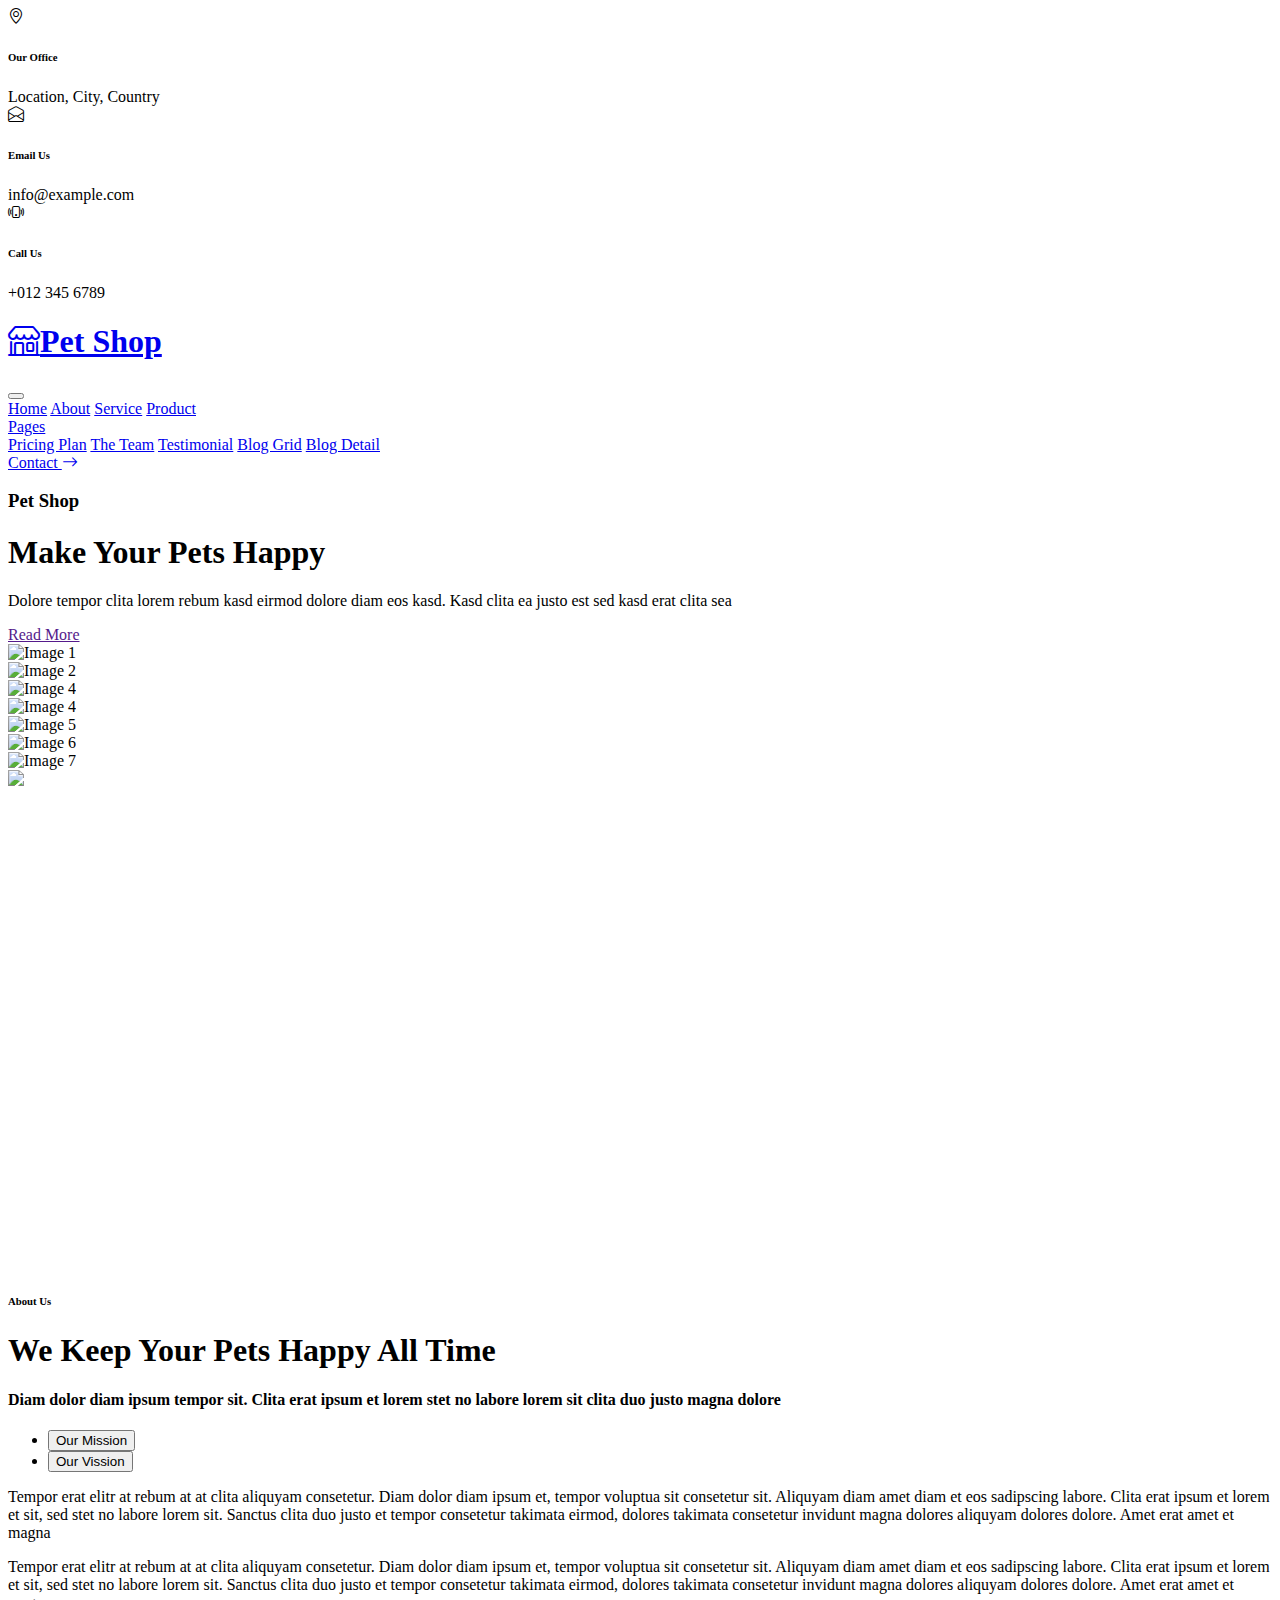
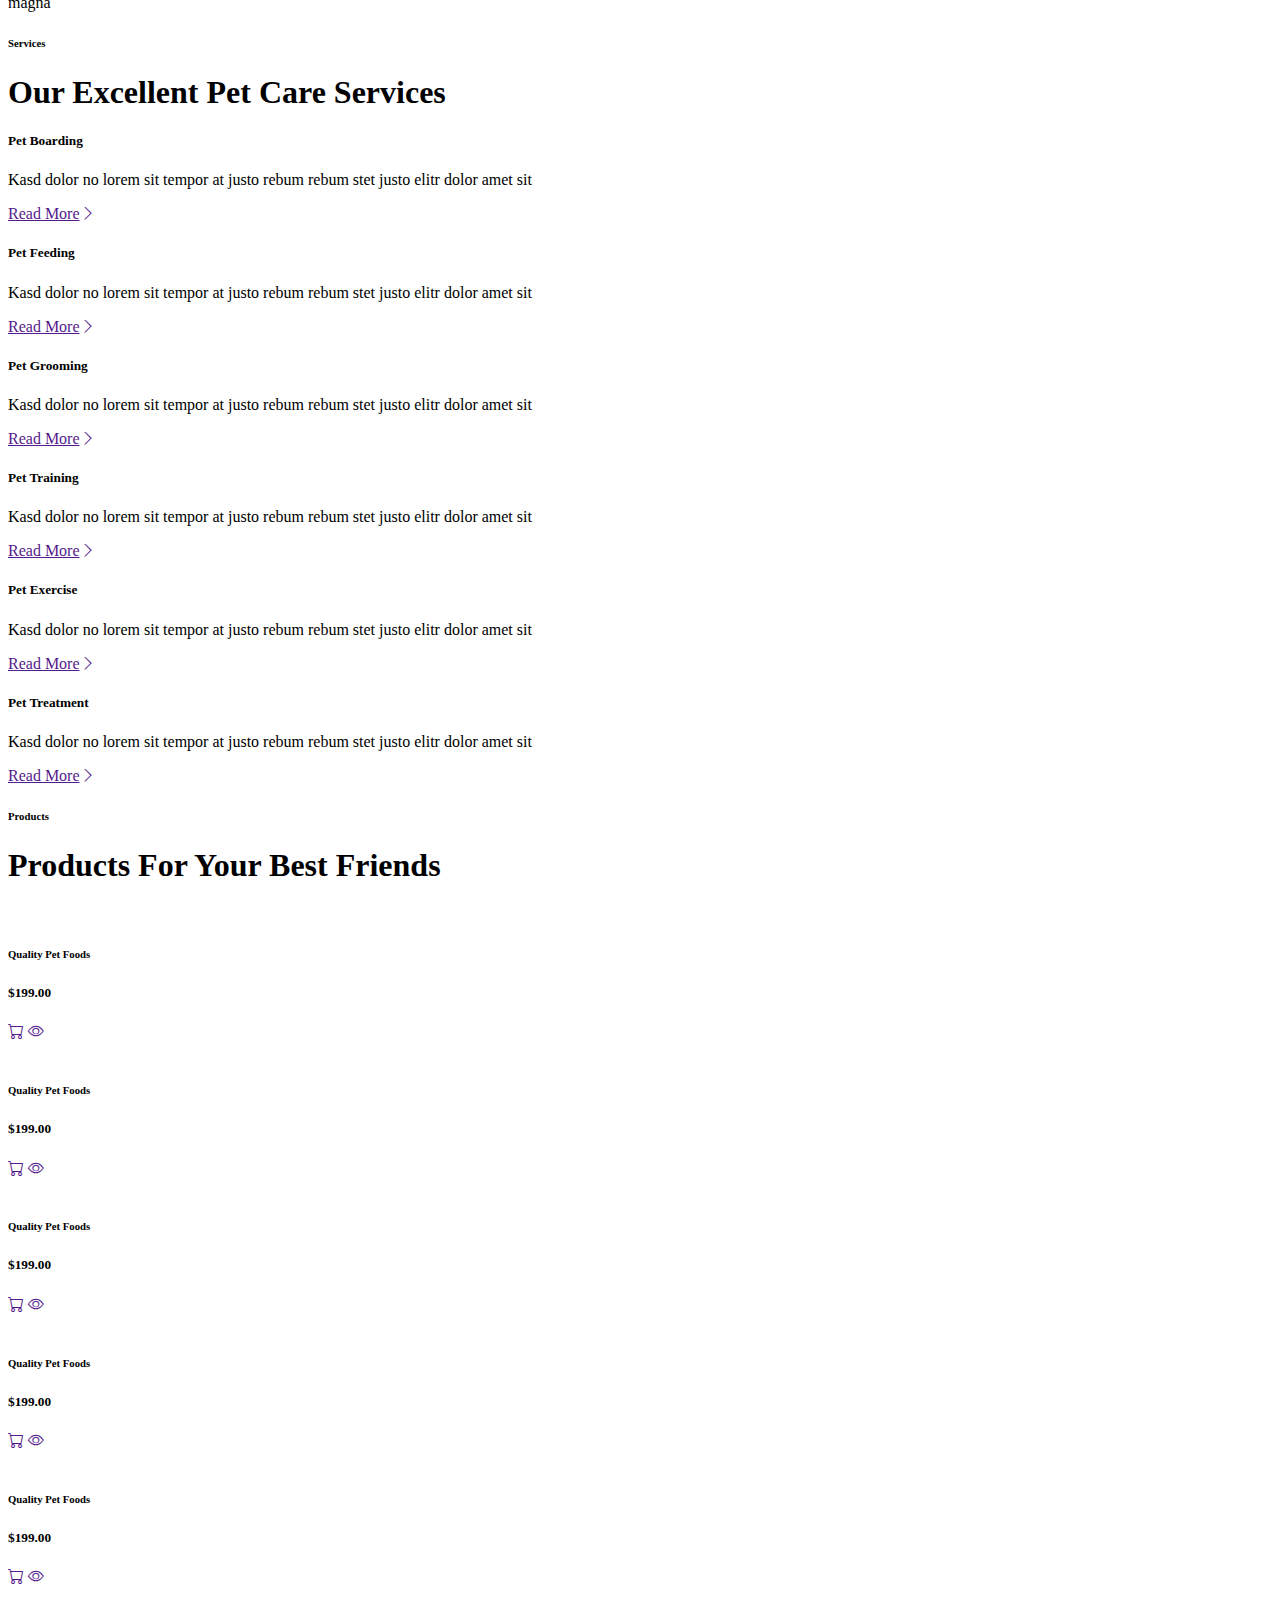
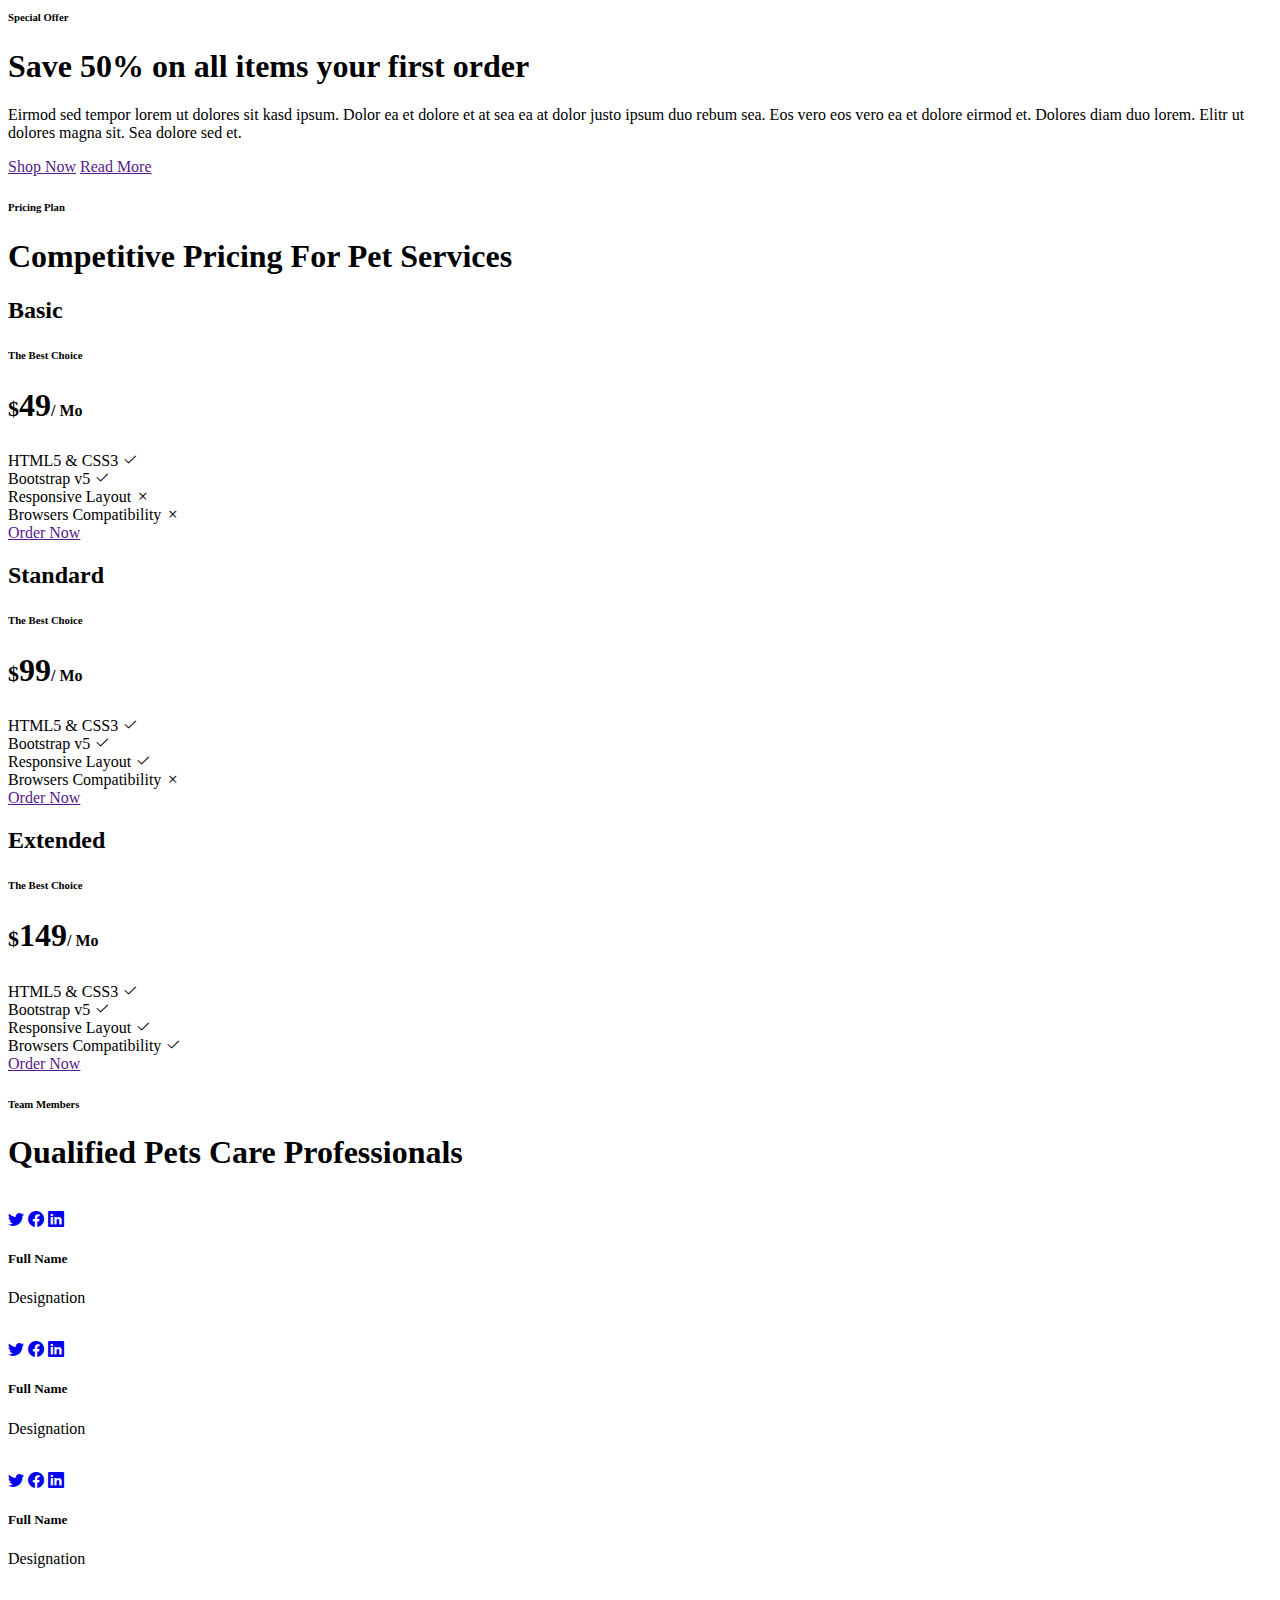
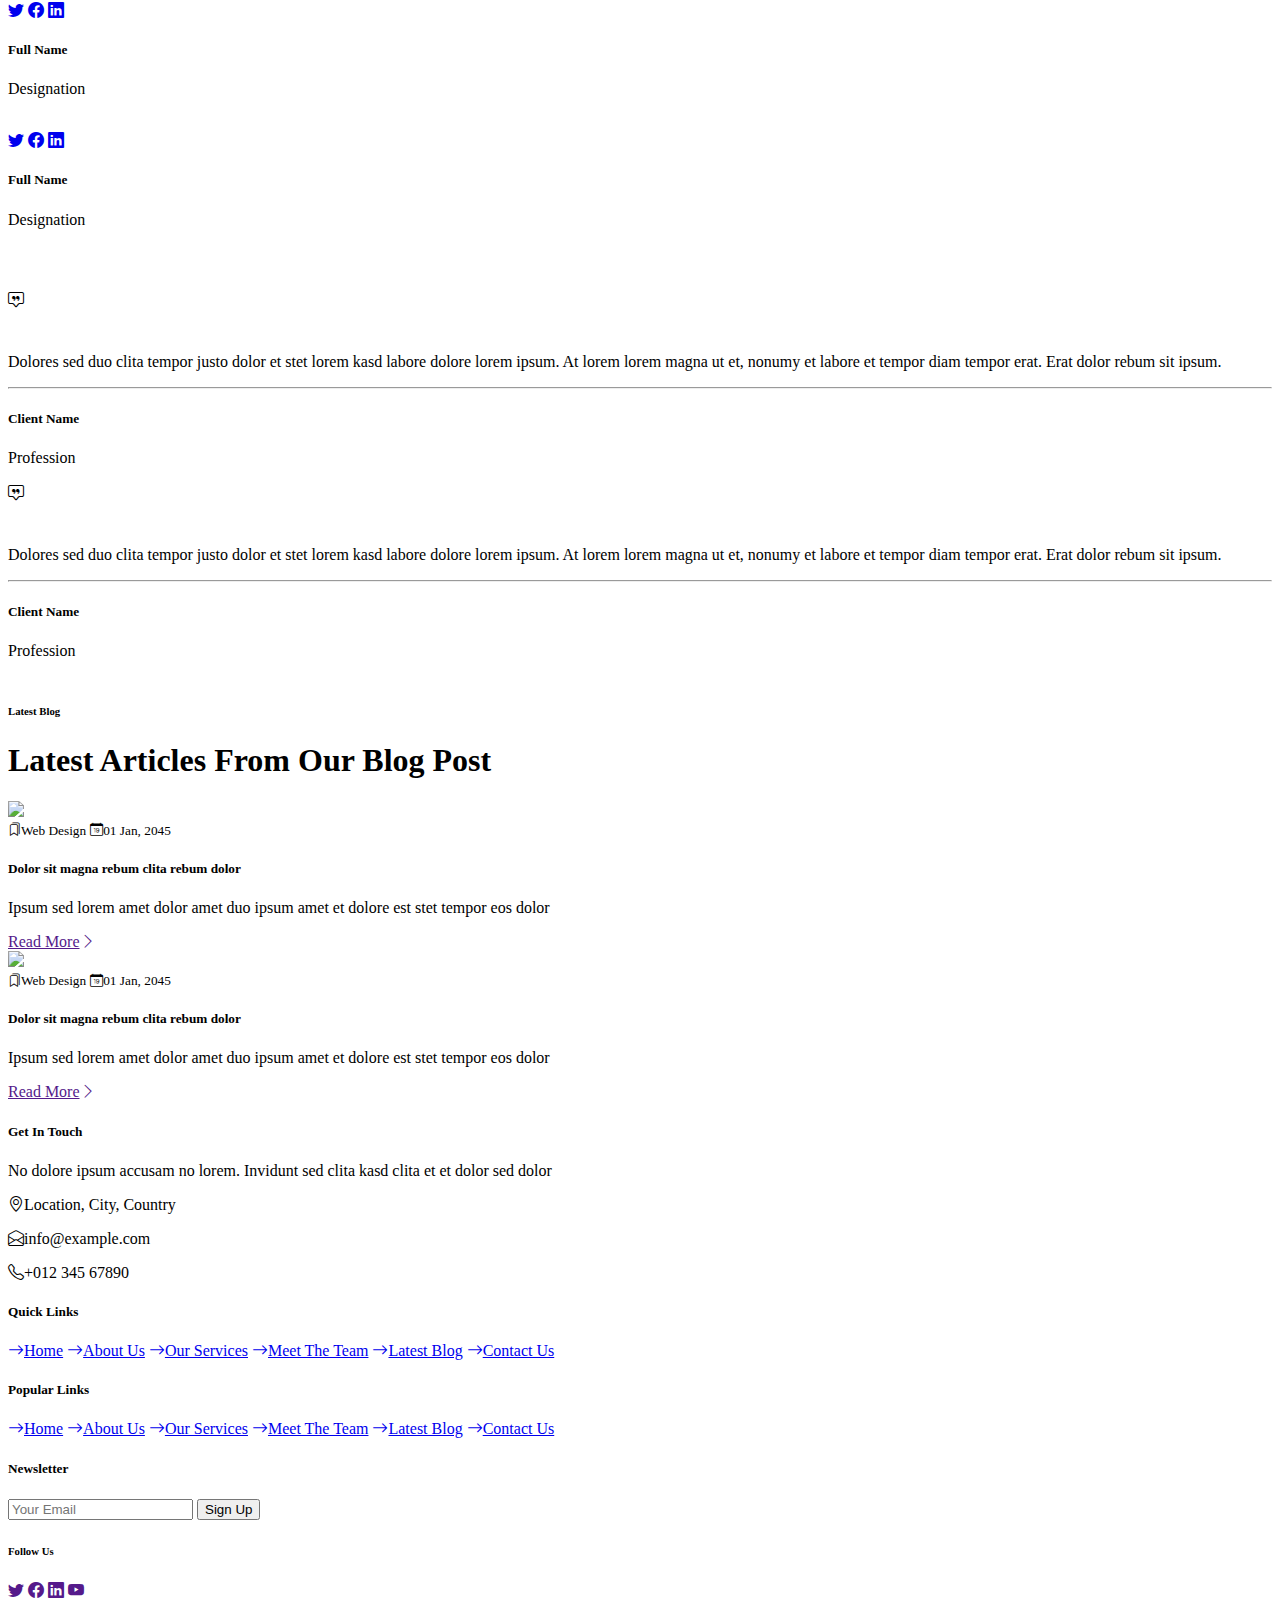
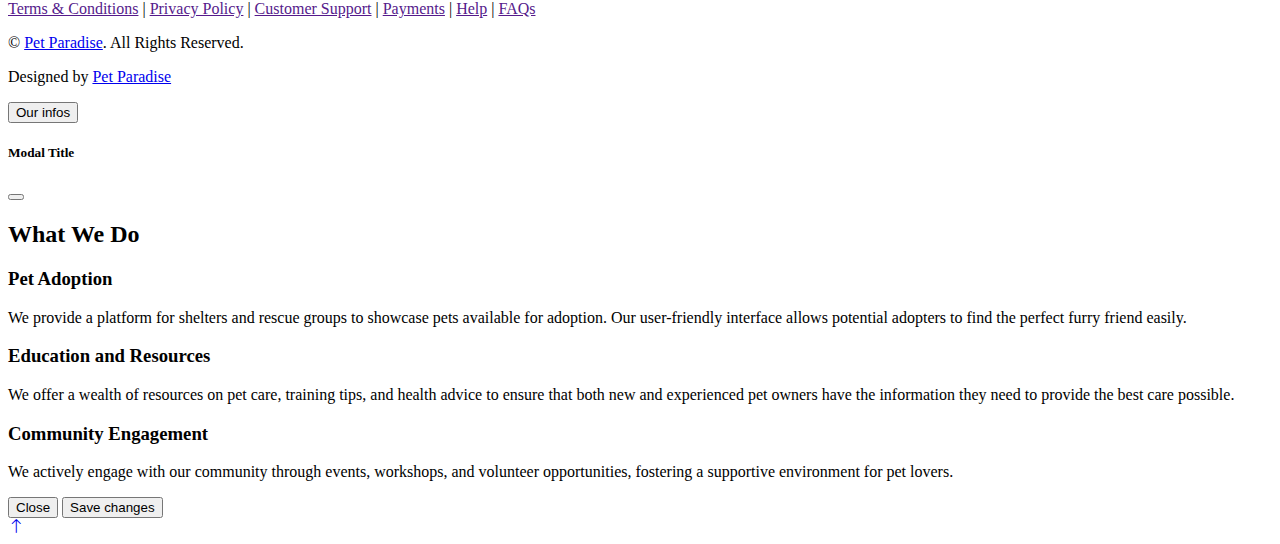
==== commit 935a7fa8: "Update index.html" ====
--- a/index.html
+++ b/index.html
@@ -110,21 +110,27 @@
         </div>
     </div>
     <!-- Hero End -->
-    <div class="slideshow-container">
+    <div class="slideshow-container" >
         <div class="slide fade">
-            <img src="[data-uri]" alt="Image 1"width="500px" height="300px">
+            <img src="https://images.pexels.com/photos/1490908/pexels-photo-1490908.jpeg?auto=compress&cs=tinysrgb&w=1260&h=750&dpr=2" alt="Image 1"width="600px" height="400px">
         </div>
         <div class="slide fade">
-            <img src="[data-uri]" alt="Image 2"width="500px" height="300px">
+            <img src="https://images.pexels.com/photos/2055231/pexels-photo-2055231.jpeg?auto=compress&cs=tinysrgb&w=1260&h=750&dpr=2" alt="Image 2"width="600px" height="400px">
         </div>
         <div class="slide fade">
-            <img src="https://encrypted-tbn0.gstatic.com/images?q=tbn:ANd9GcRNPd6nf47J4i8Ed0RgvixVQneyaZJlNZRNdg&s" alt="Image 3"width="500px" height="300px">
+            <img src="https://images.pexels.com/photos/2607544/pexels-photo-2607544.jpeg?auto=compress&cs=tinysrgb&w=1260&h=750&dpr=2" alt="Image 4"width="600px" height="400px">
         </div>
         <div class="slide fade">
-            <img src="https://encrypted-tbn0.gstatic.com/images?q=tbn:ANd9GcT4FphooPYFsCxssZ0rOOJpW-YTwcrlXy-tGQ&s" alt="Image 3"width="500px" height="300px">
+            <img src="https://encrypted-tbn0.gstatic.com/images?q=tbn:ANd9GcT4FphooPYFsCxssZ0rOOJpW-YTwcrlXy-tGQ&s" alt="Image 4"width="600px" height="400px">
         </div>
         <div class="slide fade">
-            <img src="[data-uri]" alt="Image 3"width="500px" height="300px">
+            <img src="https://images.pexels.com/photos/36372/pexels-photo.jpg?auto=compress&cs=tinysrgb&w=1260&h=750&dpr=2" alt="Image 5"width="600px" height="400px">
+        </div>
+        <div class="slide fade">
+            <img src="https://images.pexels.com/photos/5859807/pexels-photo-5859807.jpeg?auto=compress&cs=tinysrgb&w=1260&h=750&dpr=2" alt="Image 6"width="600px" height="400px">
+        </div>
+        <div class="slide fade">
+            <img src="https://images.pexels.com/photos/7210692/pexels-photo-7210692.jpeg?auto=compress&cs=tinysrgb&w=1260&h=750&dpr=2" alt="Image 7"width="600px" height="400px">
         </div>
         
         <div class="navigation">
@@ -133,6 +139,8 @@
             <span class="dot" onclick="currentSlide(3)"></span>
             <span class="dot" onclick="currentSlide(4)"></span>
             <span class="dot" onclick="currentSlide(5)"></span>
+            <span class="dot" onclick="currentSlide(6)"></span>
+            <span class="dot" onclick="currentSlide(7)"></span>
         </div>
     </div>
 
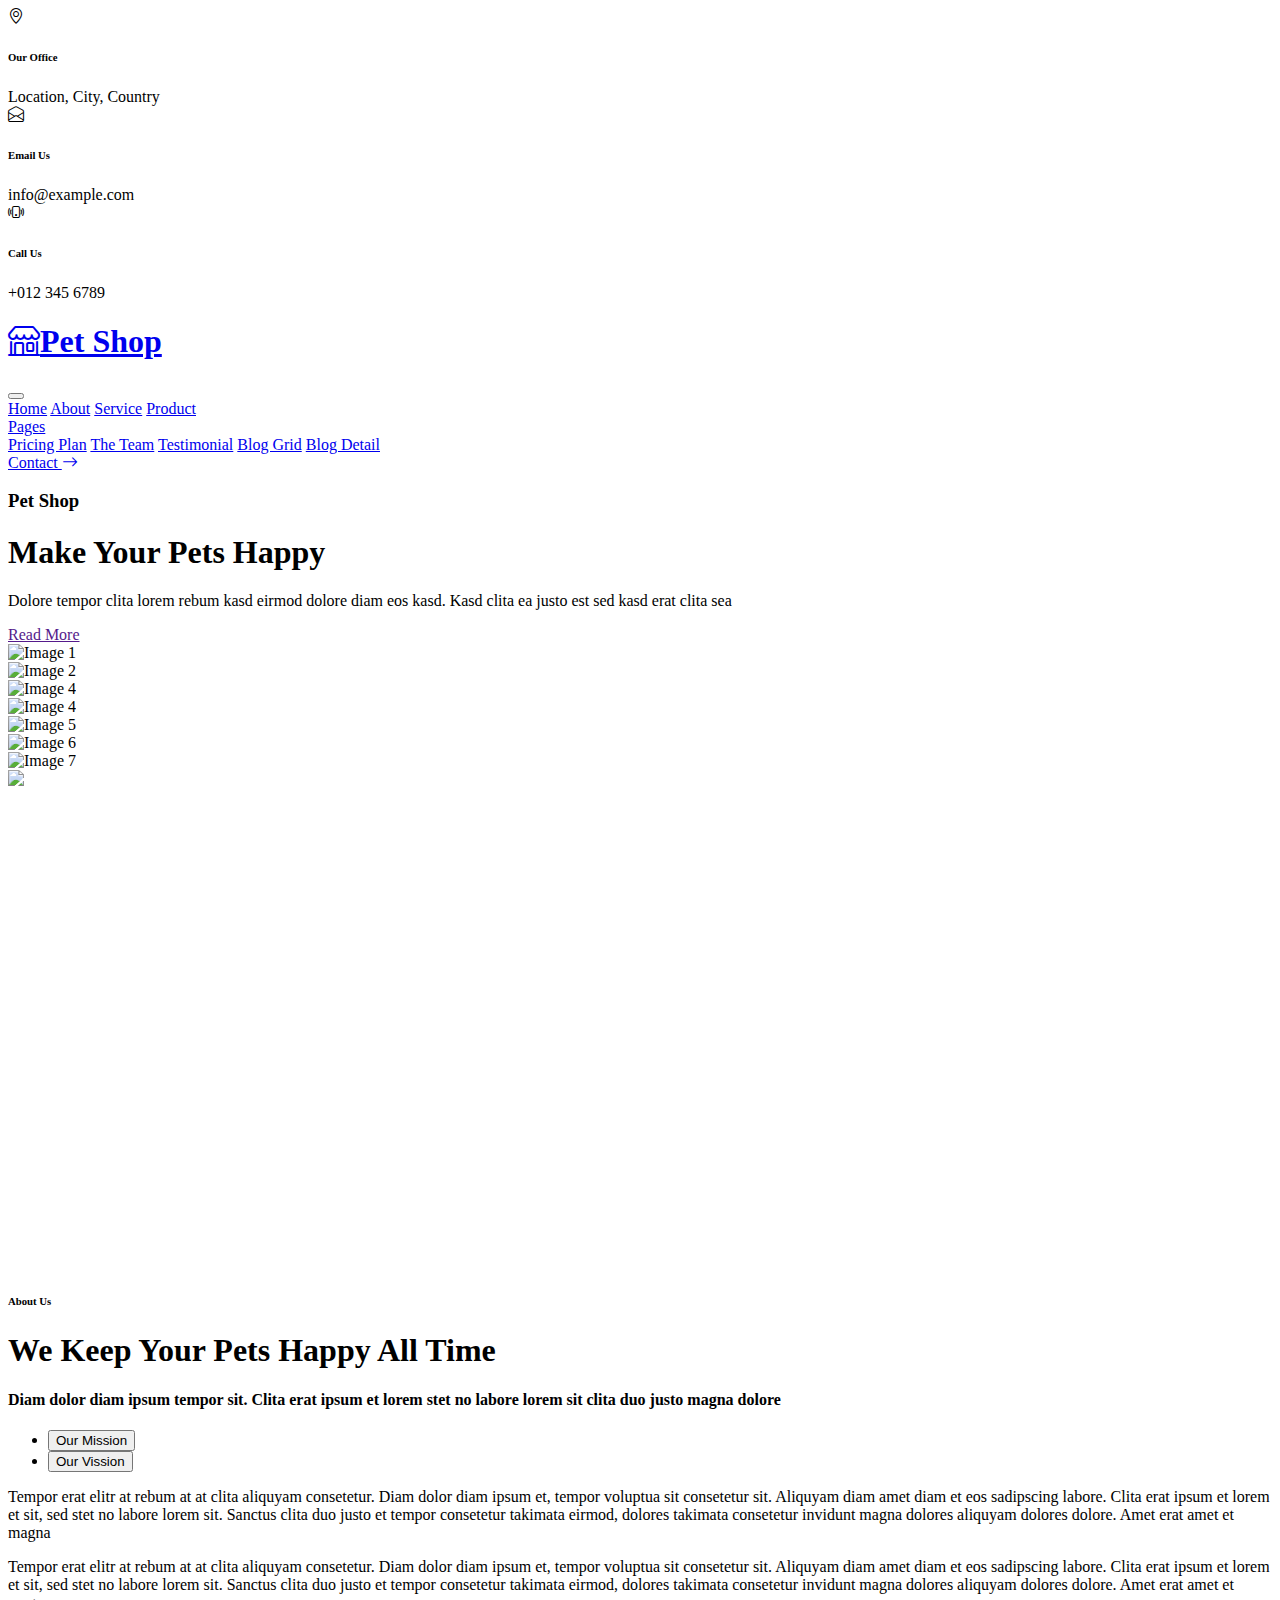
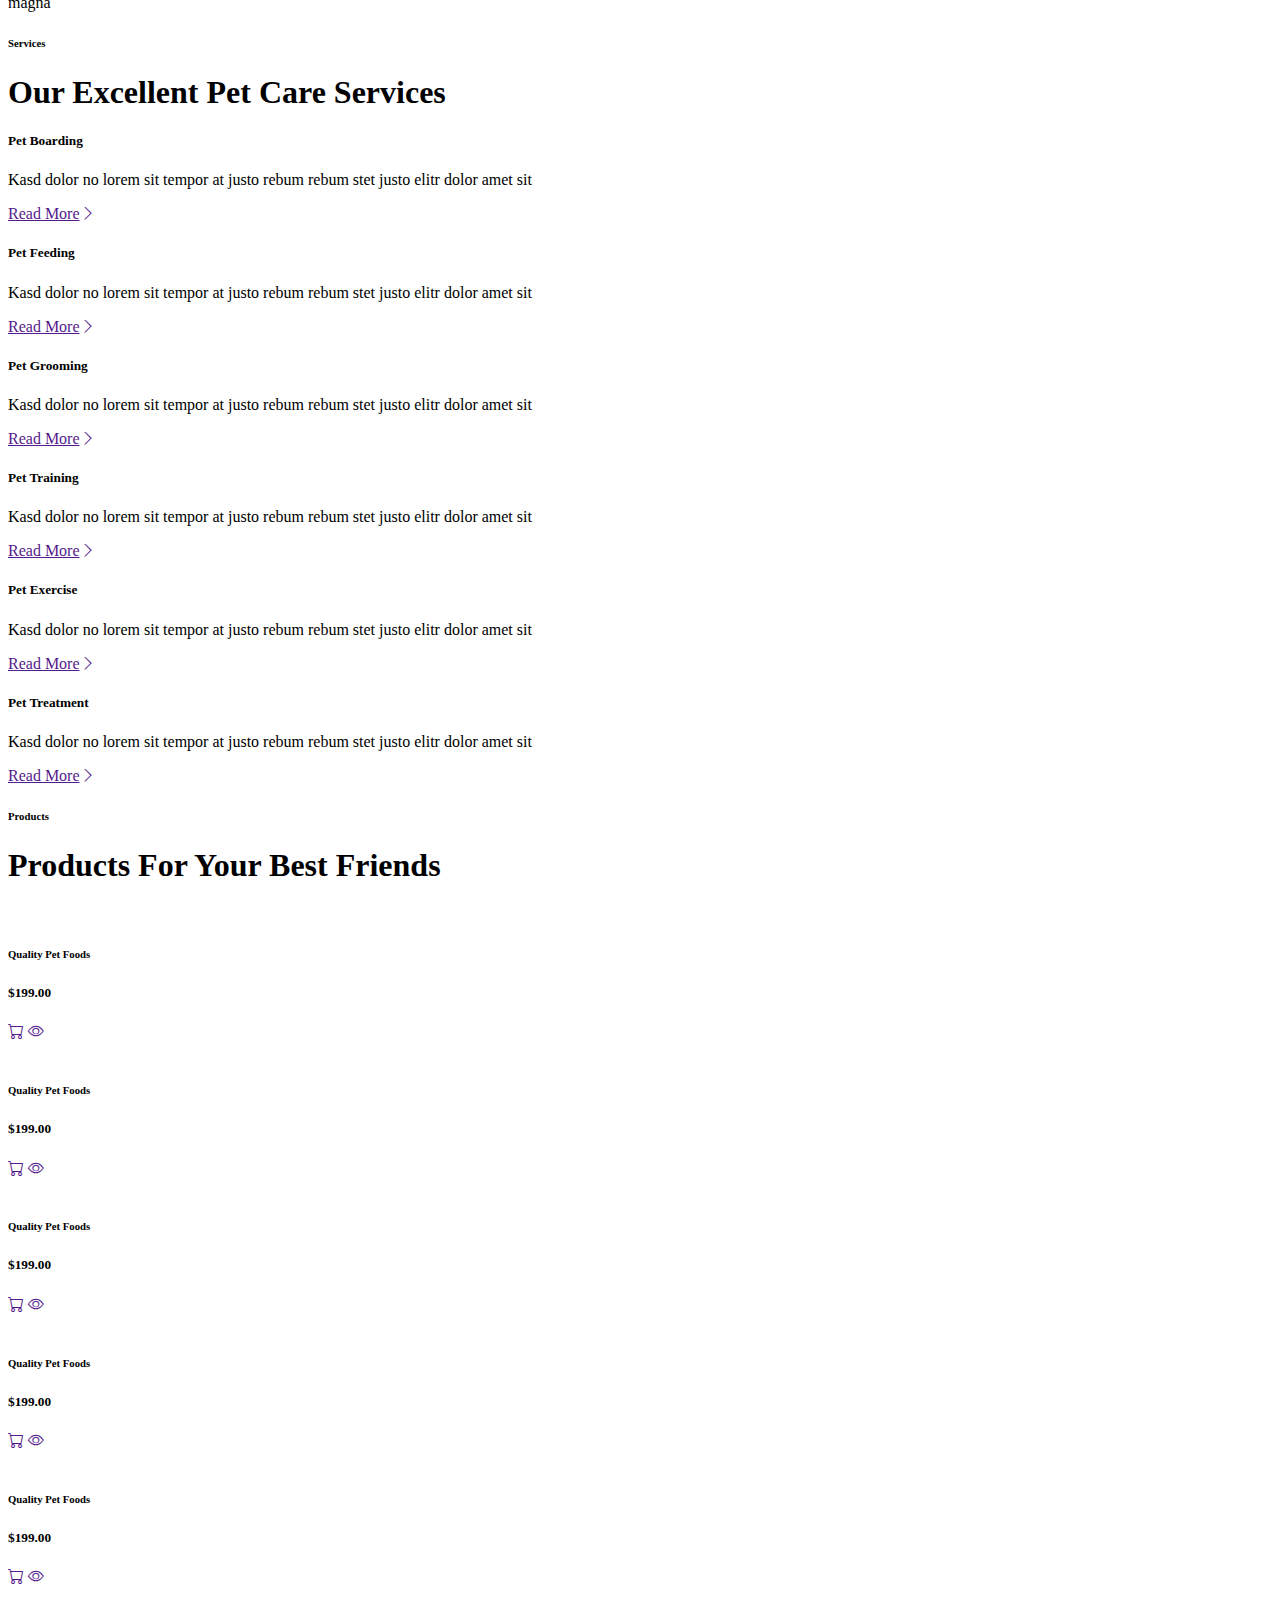
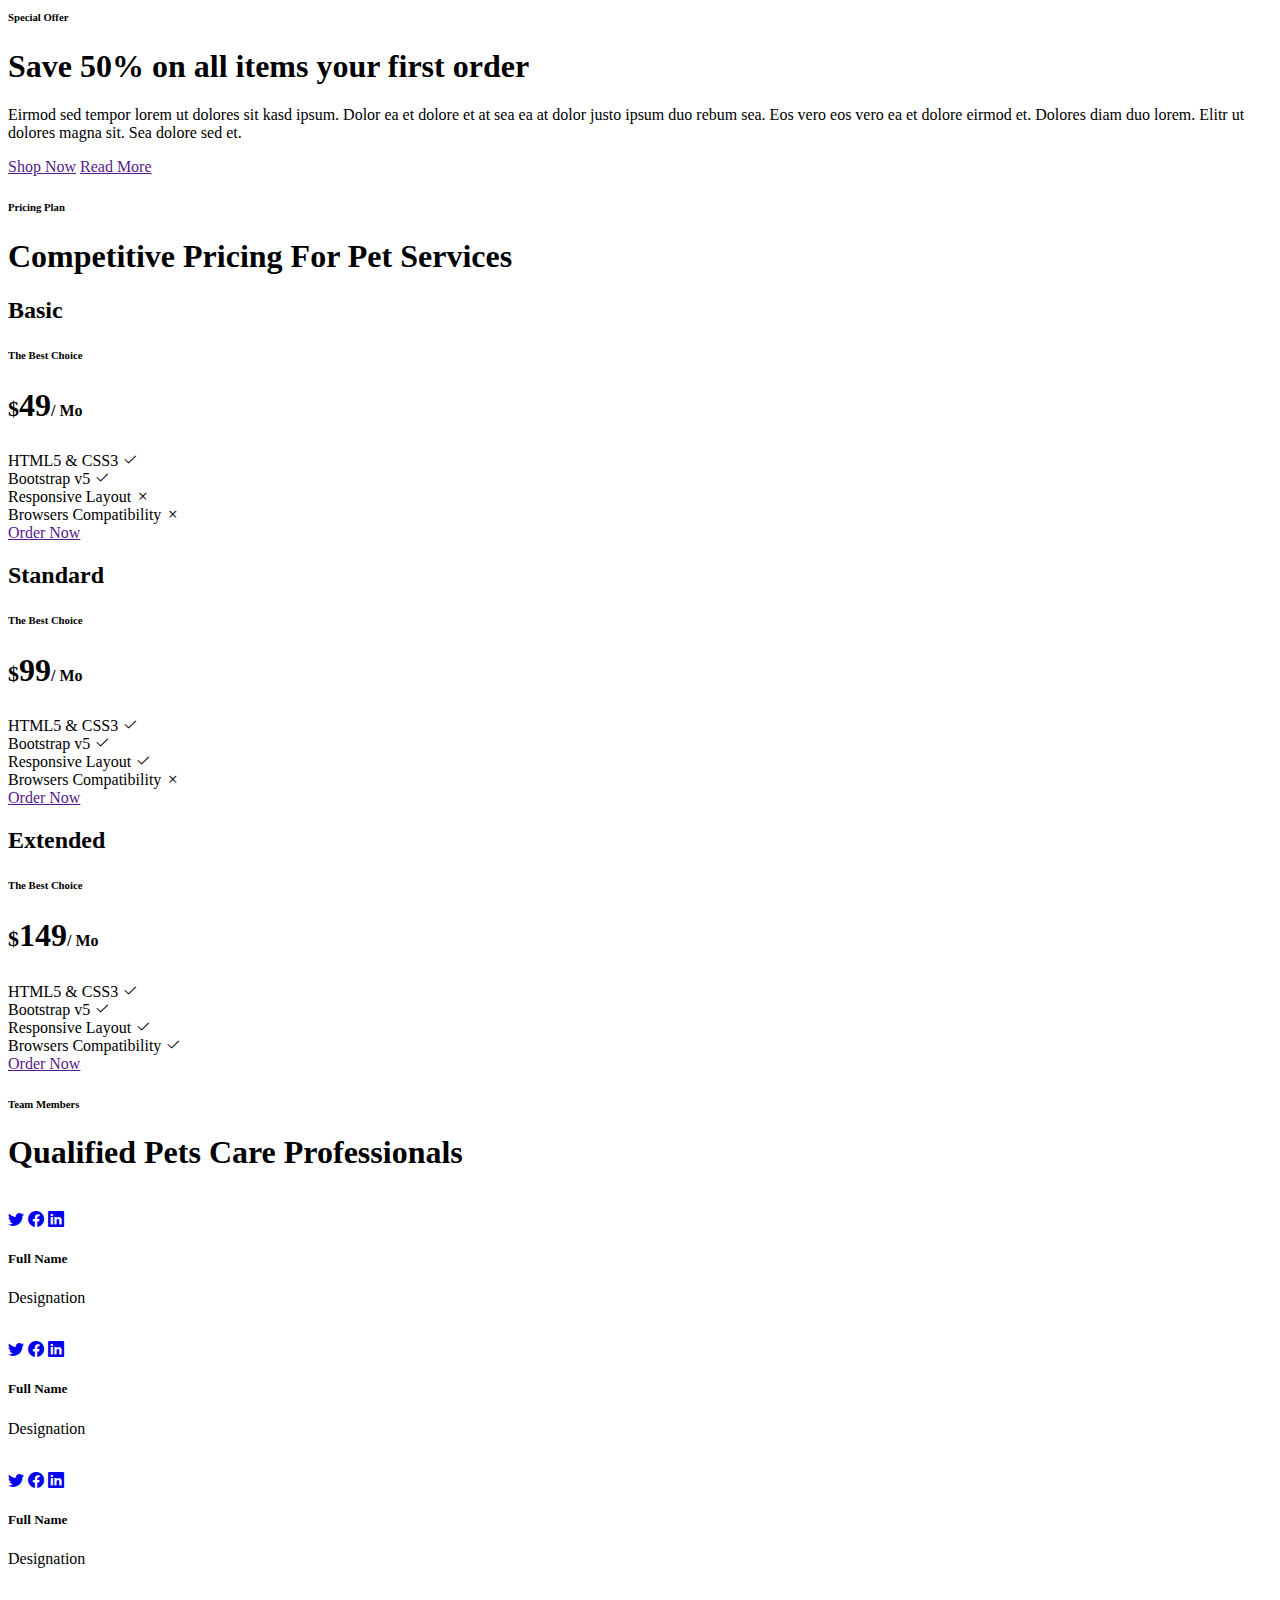
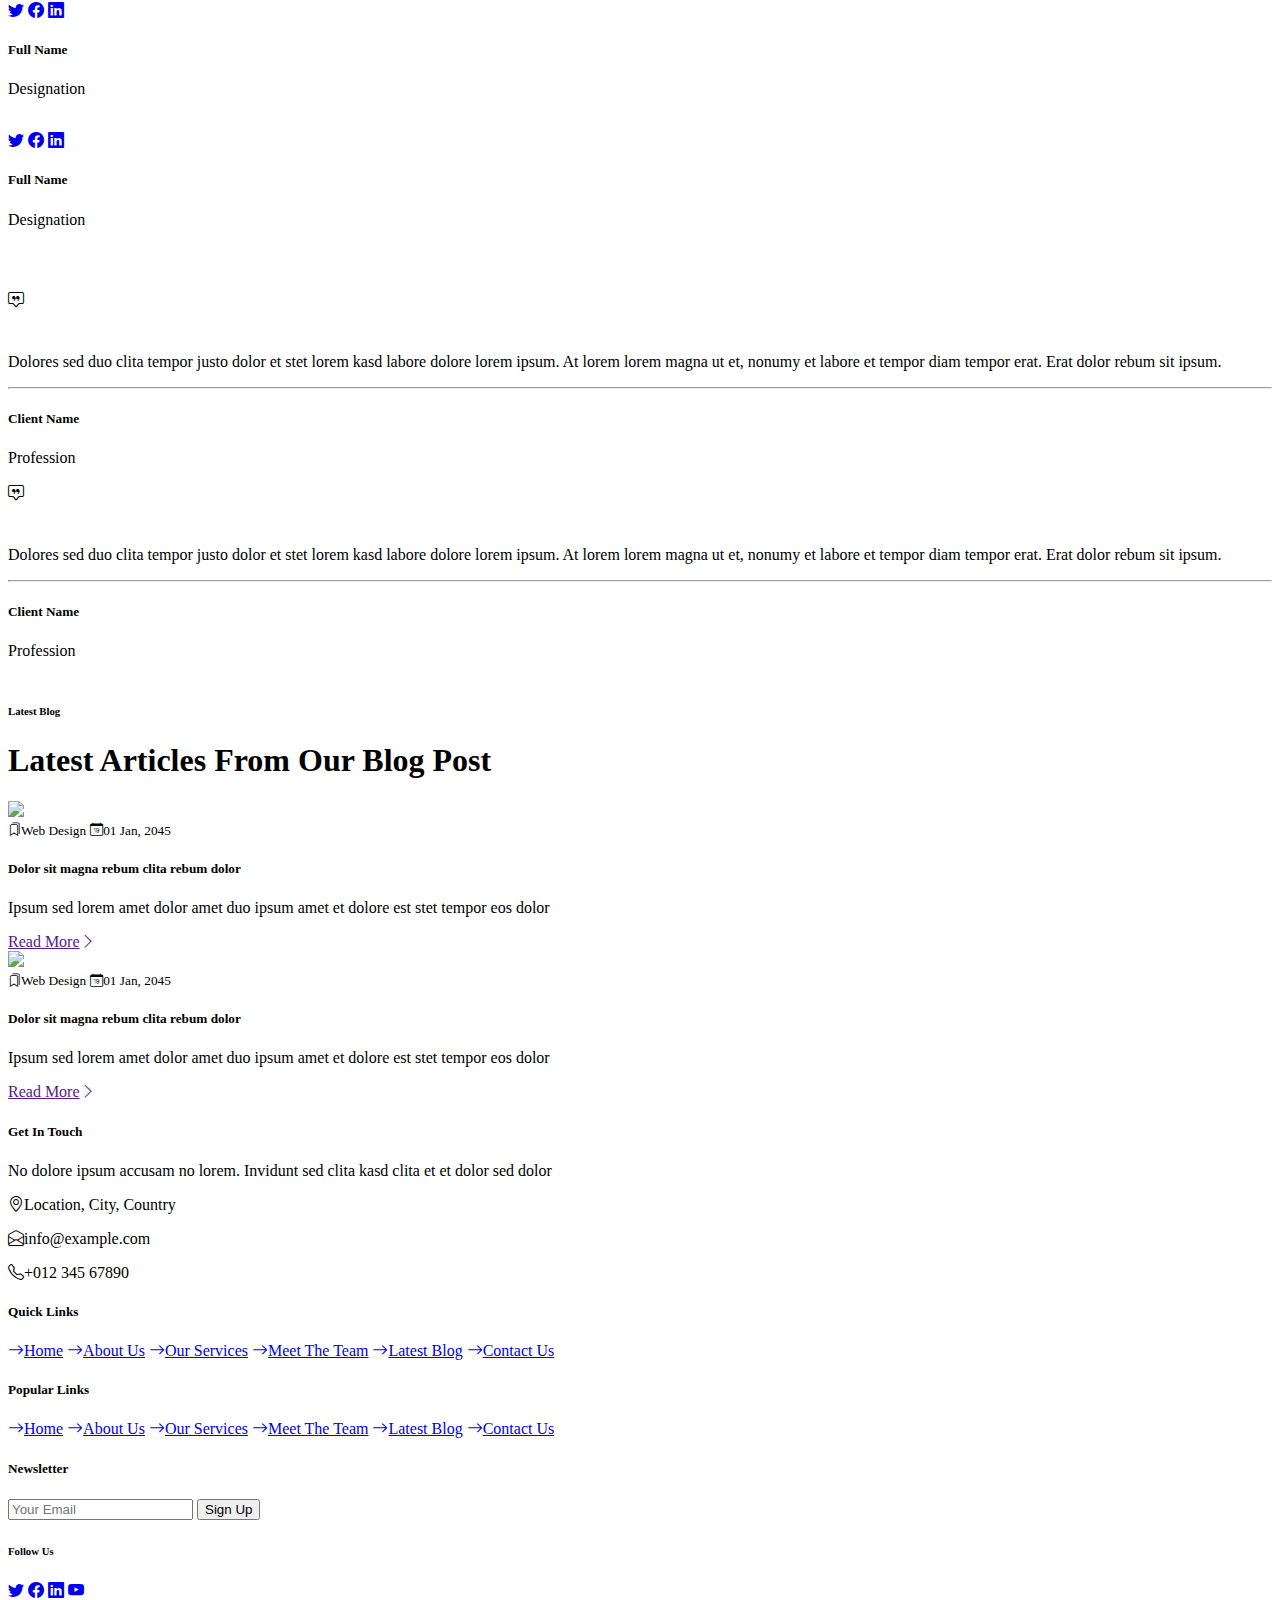
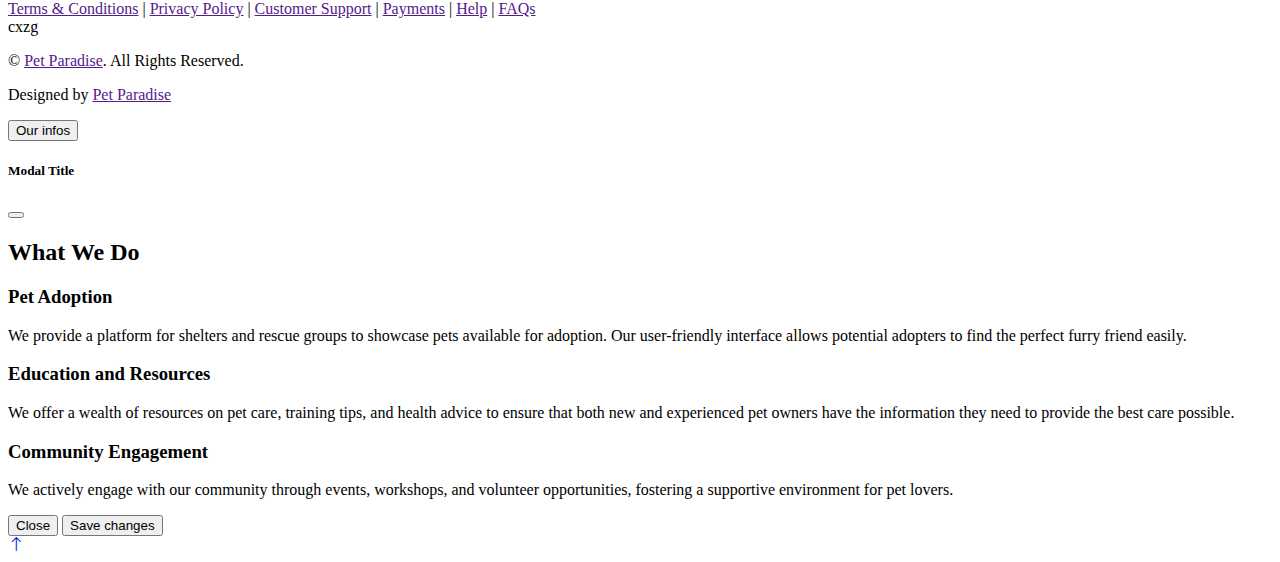
==== commit 2db15662: "Update index.html" ====
--- a/index.html
+++ b/index.html
@@ -121,7 +121,7 @@
             <img src="https://images.pexels.com/photos/2607544/pexels-photo-2607544.jpeg?auto=compress&cs=tinysrgb&w=1260&h=750&dpr=2" alt="Image 4"width="600px" height="400px">
         </div>
         <div class="slide fade">
-            <img src="https://encrypted-tbn0.gstatic.com/images?q=tbn:ANd9GcT4FphooPYFsCxssZ0rOOJpW-YTwcrlXy-tGQ&s" alt="Image 4"width="600px" height="400px">
+            <img src="https://images.pexels.com/photos/4586629/pexels-photo-4586629.jpeg?auto=compress&cs=tinysrgb&w=1260&h=750&dpr=2" alt="Image 4"width="600px" height="400px">
         </div>
         <div class="slide fade">
             <img src="https://images.pexels.com/photos/36372/pexels-photo.jpg?auto=compress&cs=tinysrgb&w=1260&h=750&dpr=2" alt="Image 5"width="600px" height="400px">
@@ -690,16 +690,16 @@
                     <h5 class="text-uppercase border-start border-5 border-primary ps-3 mb-4">Newsletter</h5>
                     <form action="">
                         <div class="input-group">
-                            <input type="text" class="form-control p-3" placeholder="Your Email">
+                            <input type="email" class="form-control p-3" placeholder="Your Email">
                             <button class="btn btn-primary">Sign Up</button>
                         </div>
                     </form>
                     <h6 class="text-uppercase mt-4 mb-3">Follow Us</h6>
                     <div class="d-flex">
-                        <a class="btn btn-outline-primary btn-square me-2" href=""><i class="bi bi-twitter"></i></a>
-                        <a class="btn btn-outline-primary btn-square me-2" href=""><i class="bi bi-facebook"></i></a>
-                        <a class="btn btn-outline-primary btn-square me-2" href=""><i class="bi bi-linkedin"></i></a>
-                        <a class="btn btn-outline-primary btn-square" href=""><i class="bi bi-youtube"></i></a>
+                        <a class="btn btn-outline-primary btn-square me-2" href="https://x.com/i/flow/login"><i class="bi bi-twitter"></i></a>
+                        <a class="btn btn-outline-primary btn-square me-2" href="https://www.facebook.com/"><i class="bi bi-facebook"></i></a>
+                        <a class="btn btn-outline-primary btn-square me-2" href="https://www.linkedin.com/"><i class="bi bi-linkedin"></i></a>
+                        <a class="btn btn-outline-primary btn-square" href="https://www.youtube.com/"><i class="bi bi-youtube"></i></a>
                     </div>
                 </div>
                 <div class="col-12 text-center text-body">
@@ -718,14 +718,14 @@
             </div>
         </div>
     </div>
-    <div class="container-fluid bg-dark text-white-50 py-4">
+    <div class="container-fluid bg-dark text-white-50 py-4">cxzg 
         <div class="container">
             <div class="row g-5">
                 <div class="col-md-6 text-center text-md-start">
-                    <p class="mb-md-0">&copy; <a class="text-white" href="https://freewebsitecode.com/">Pet Paradise</a>. All Rights Reserved.</p>
+                    <p class="mb-md-0">&copy; <a class="text-white" href="">Pet Paradise</a>. All Rights Reserved.</p>
                 </div>
                 <div class="col-md-6 text-center text-md-end">
-                    <p class="mb-0">Designed by <a class="text-white" href="https://freewebsitecode.com">Pet Paradise</a></p>
+                    <p class="mb-0">Designed by <a class="text-white" href="">Pet Paradise</a></p>
                 </div>
             </div>
         </div>
